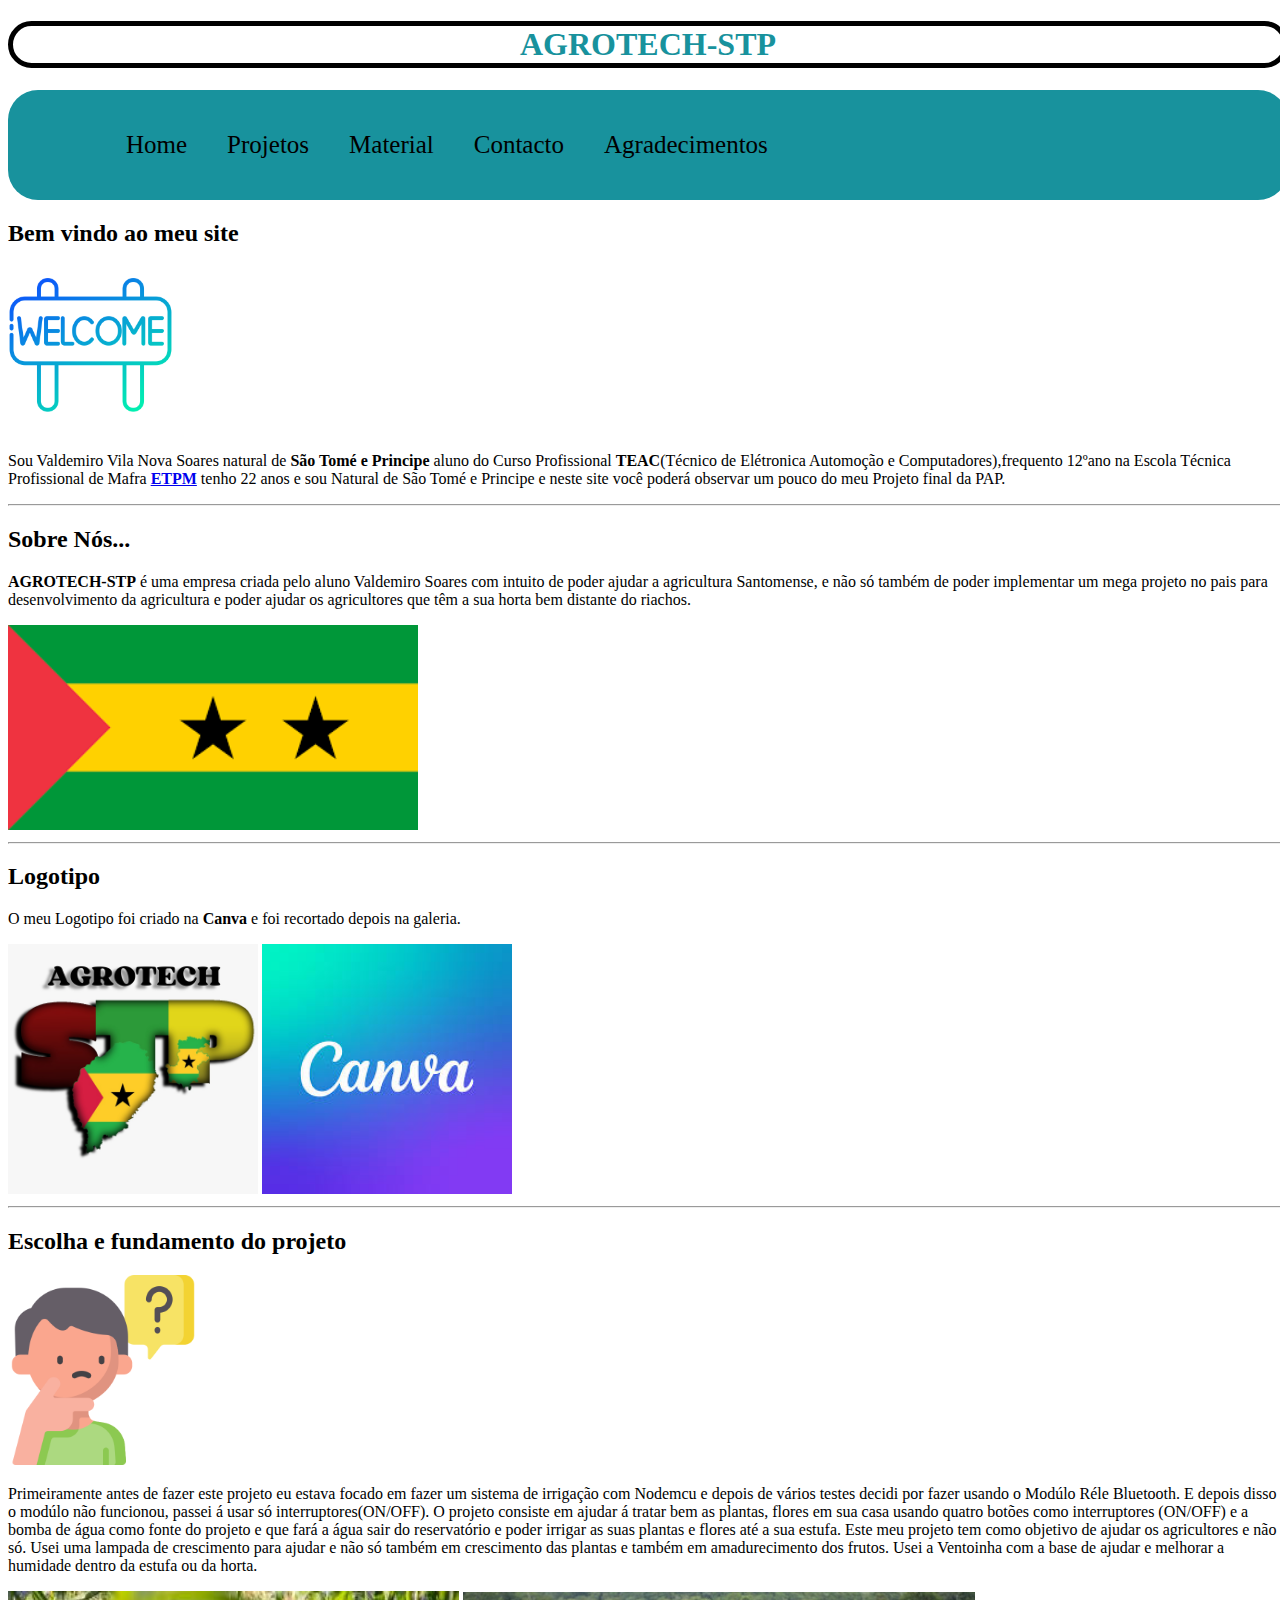
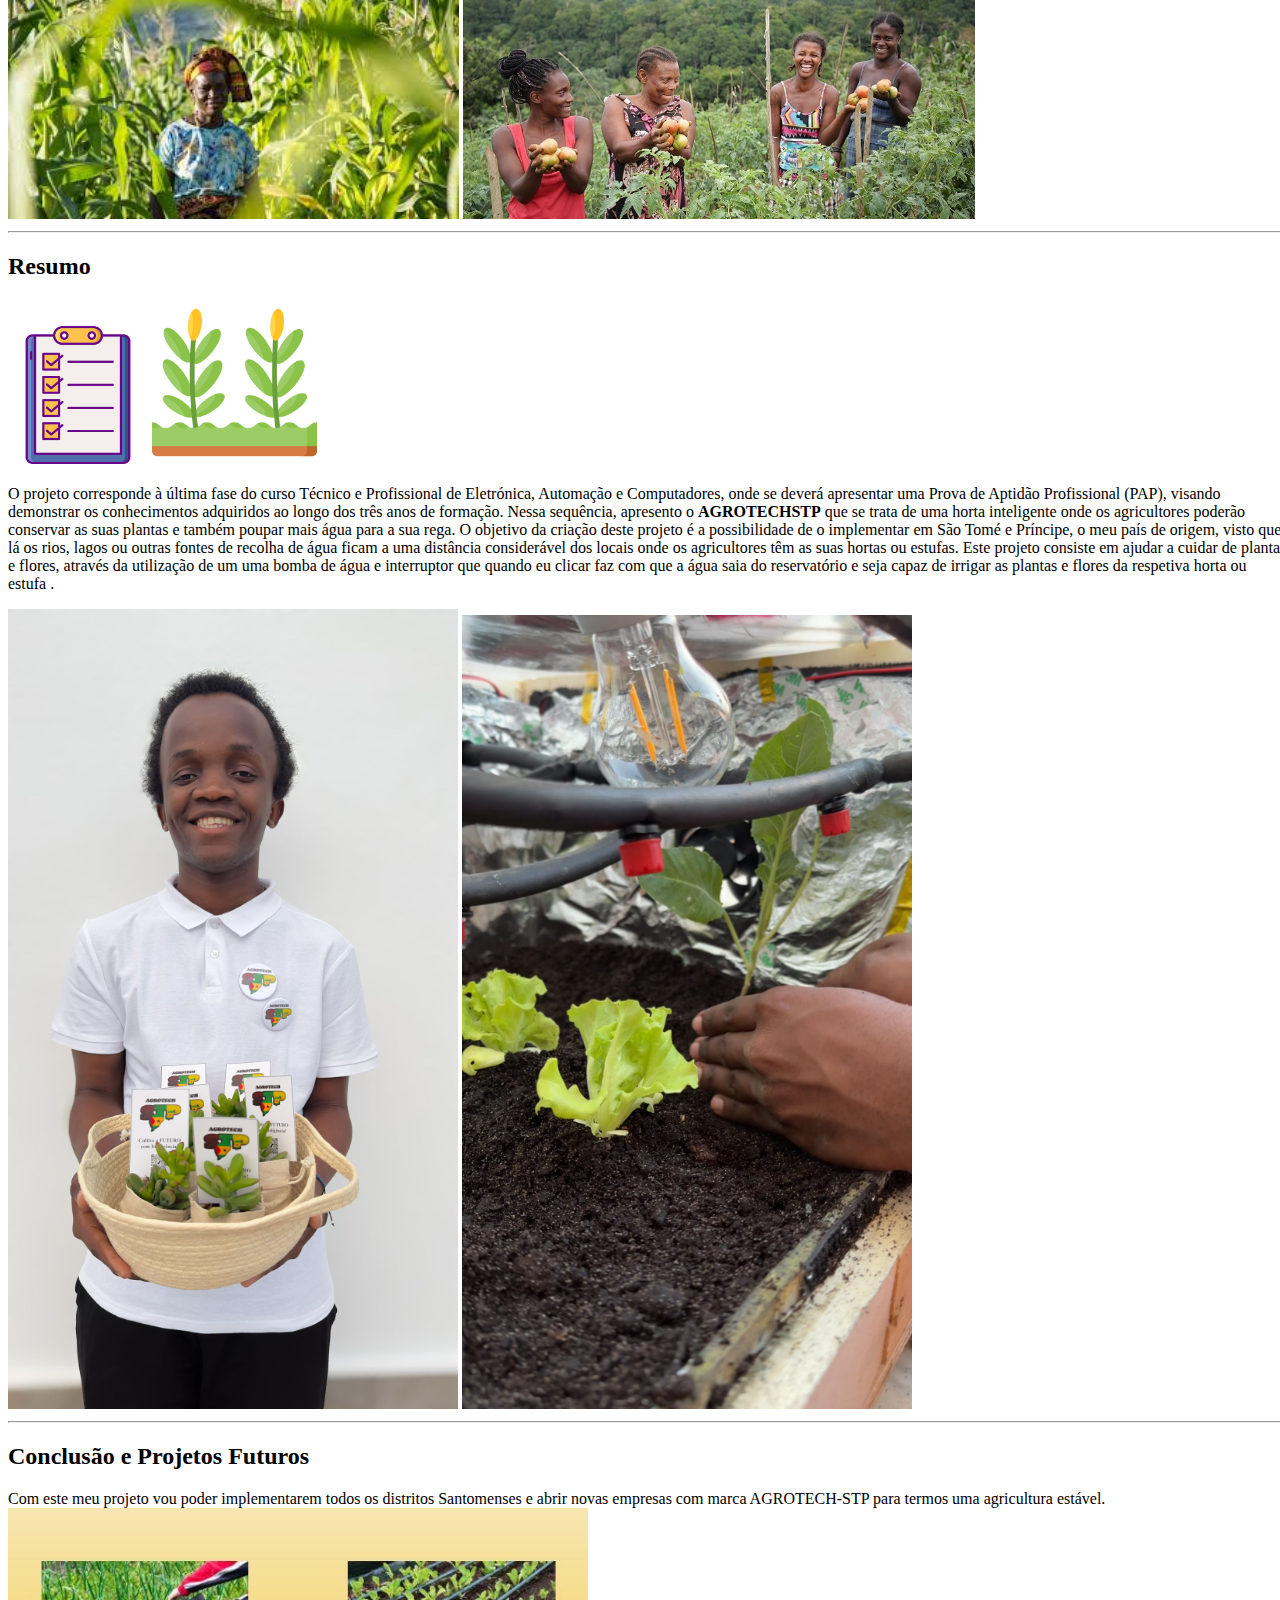
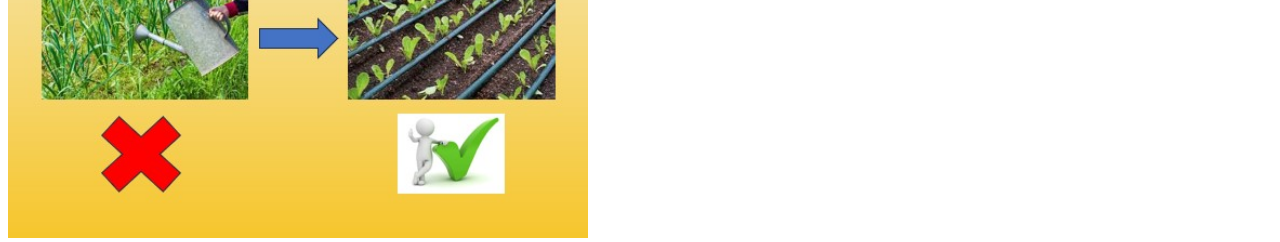
==== index.html @ e41cef5a "Update index.html" ====
<!DOCTYPE html>

<html lang="pt">

<head>
<meta charset="utf-8">
<link rel="stylesheet" href="style.css">
<title>AGROTECH-STP</title>
<meta name="description" "content="Olá este é o meu projeto cujo o tema é Irrigação Automática">
<link rel="icon" href="favicon.png">
<link rel ="stylesheet" href="style.css">
</head>



<header>
    <h1>AGROTECH-STP</h1>
   </header>  

<nav>
<ul>
<section><a href="index.html">Home</a></section>
<section><a href="projeto.html">Projetos</a></section>
<section><a href="material.html">Material</a></section>
<section><a href="contacto.html">Contacto</a></section>
<section><a href="agradecimentos.html">Agradecimentos</a></section>
</ul>
</nav>

<section>
<h2>Bem vindo ao meu site</h2>  
<img src="imagens/welcome.png" alt="welcome" width="165px">
<section>

<section>
<p>Sou Valdemiro Vila Nova Soares natural de <strong>São Tomé e Principe</strong> aluno do Curso Profissional <strong>TEAC</strong>(Técnico de Elétronica Automoção e Computadores),frequento 12ºano na Escola Técnica Profissional de Mafra <strong><a href="https://www.etpm.pt/" target="_blank">ETPM</a></strong> tenho 22 anos e sou Natural de São Tomé e Principe e neste site você poderá observar um pouco do meu Projeto final da PAP.
</section>
<hr>

<section>
    <h2>Sobre Nós...</h2>
 <p><strong>AGROTECH-STP</strong> é uma empresa criada pelo aluno Valdemiro Soares com intuito de poder ajudar a agricultura Santomense, e não só também de poder implementar um mega projeto no pais para desenvolvimento da agricultura e poder ajudar os agricultores que têm a sua horta bem distante do riachos.</p>
   
 <img src="imagens/bandeira.png" alt="stp" title="stp"width="410px">
 <hr>

<h2>Logotipo</h2>

<p>O meu Logotipo foi criado na <Strong>Canva</Strong> e foi recortado depois na galeria.</p>

<img src="imagens/logotipopap.jpeg" alt="logo"title="logo"width="250px">
<img src="imagens/canva.jpg" alt="canva" width="250px">
<hr>

 <H2>Escolha e fundamento do projeto</H2>

 <img src="imagens/question.png" alt="pensando"width="190px">
 
 <p>Primeiramente antes de fazer este projeto eu estava focado em fazer um sistema de irrigação com Nodemcu e depois de vários testes decidi por fazer usando o Modúlo Réle Bluetooth.
   E depois disso o modúlo não funcionou, passei á usar só interruptores(ON/OFF).
   O projeto consiste em ajudar á tratar bem as plantas, flores em sua casa usando quatro botões como interruptores (ON/OFF) e a bomba de água como fonte do projeto e que fará a
   água sair do reservatório e poder irrigar as suas plantas e flores até a sua estufa.
   Este meu projeto tem como objetivo de ajudar os agricultores e não só.
   Usei uma lampada de crescimento para ajudar e não só também em crescimento das plantas e também em
   amadurecimento dos frutos.
   Usei a Ventoinha com a base de ajudar e melhorar a humidade dentro da estufa ou da
   horta.</p>
 
 </section>

 <section>
    <img src="imagens/mulher.jpeg" alt="Irrigação" title="senhora"width="451px">
    <img src="imagens/mulheres.jfif" alt="Irrigação"title="senhoras"width="512px">
 </section>
 <hr>

 <h2>Resumo</h2>

 <section>
 <img src="imagens/resumo.png" alt="resumo" width="140px">
 <img src="imagens/vegetation.png" alt="vegetation" width="165px">
 </section>

 <p>O projeto corresponde à última fase do curso Técnico e Profissional de Eletrónica,
   Automação e Computadores, onde se deverá apresentar uma Prova de Aptidão
   Profissional (PAP), visando demonstrar os conhecimentos adquiridos ao longo dos três
   anos de formação. Nessa sequência, apresento o <strong>AGROTECHSTP</strong> que se trata de uma
   horta inteligente onde os agricultores poderão conservar as suas plantas e também
   poupar mais água para a sua rega.
   O objetivo da criação deste projeto é a possibilidade de o implementar em São Tomé e
   Príncipe, o meu país de origem, visto que lá os rios, lagos ou outras fontes de recolha de
   água ficam a uma distância considerável dos locais onde os agricultores têm as suas
   hortas ou estufas.
   Este projeto consiste em ajudar a cuidar de plantas e flores, através da utilização de um
   uma bomba de água e interruptor que quando eu clicar faz com que a água saia do reservatório e
   seja capaz de irrigar as plantas e flores da respetiva horta ou estufa .</p>

   <section>
      <img src="imagens/teac.jpeg" alt="resumo" width="450px">
      <img src="imagens/teac1.jpeg" alt="vegetation" width="450px">
   </section>

<hr>

<h2>Conclusão e Projetos Futuros</h2>
Com este meu projeto vou poder implementarem todos os distritos Santomenses e abrir novas empresas com marca AGROTECH-STP para termos uma agricultura estável.

<section>
   <img src="imagens/pap.jpg" alt="resumo" width="580px">
   

</html>
---- style.css ----
body {
	background:;
	background-position: center;
	height: 100vh;
	width: 100%;
	}

h1{
    color: #18929D;
    border-radius: 30px;
    border: 5px solid black;
    text-align: center;
}

h2{
    text-align: ;
}

footer{
background-color:hwb(0 10% 89%);
color:#FFFFFF;
font-family:Verdana;
font-size:25px;
text-align:center;
padding:10px;
margin-top:10px;
}

img, video
{
	max-width:100%;
}


nav{
    background-color: #18929D;
    padding: 25px 60px;
    display: flex;
    justify-content: space-between;
    align-items: center;
    text-align: center;
    border-radius: 30px;
}

nav a{
	color: black;
	padding: 8px 8px 8px 8px;
	font-size: 20pt;
	text-decoration: none;
	font-size:25px;
}



nav a:hover{
	color: white;

}
	


nav section
{
display:inline;
padding:10px;
margin:0px;
}

nav li{
  display: inline;
  padding: 10px;
  margin: 0px;
  text-align: center;
}

@media all and (max-width:768px){
section, aside {
	width: 100%;
	padding:0;
body
{
width: 960px;
margin: auto;
 }
}

@media all and(max-width:480px)
{

.center{
    text-align: center;
}
---- style.css ----
body {
	background:;
	background-position: center;
	height: 100vh;
	width: 100%;
	}

h1{
    color: #18929D;
    border-radius: 30px;
    border: 5px solid black;
    text-align: center;
}

h2{
    text-align: ;
}

footer{
background-color:hwb(0 10% 89%);
color:#FFFFFF;
font-family:Verdana;
font-size:25px;
text-align:center;
padding:10px;
margin-top:10px;
}

img, video
{
	max-width:100%;
}


nav{
    background-color: #18929D;
    padding: 25px 60px;
    display: flex;
    justify-content: space-between;
    align-items: center;
    text-align: center;
    border-radius: 30px;
}

nav a{
	color: black;
	padding: 8px 8px 8px 8px;
	font-size: 20pt;
	text-decoration: none;
	font-size:25px;
}



nav a:hover{
	color: white;

}
	


nav section
{
display:inline;
padding:10px;
margin:0px;
}

nav li{
  display: inline;
  padding: 10px;
  margin: 0px;
  text-align: center;
}

@media all and (max-width:768px){
section, aside {
	width: 100%;
	padding:0;
body
{
width: 960px;
margin: auto;
 }
}

@media all and(max-width:480px)
{

.center{
    text-align: center;
}
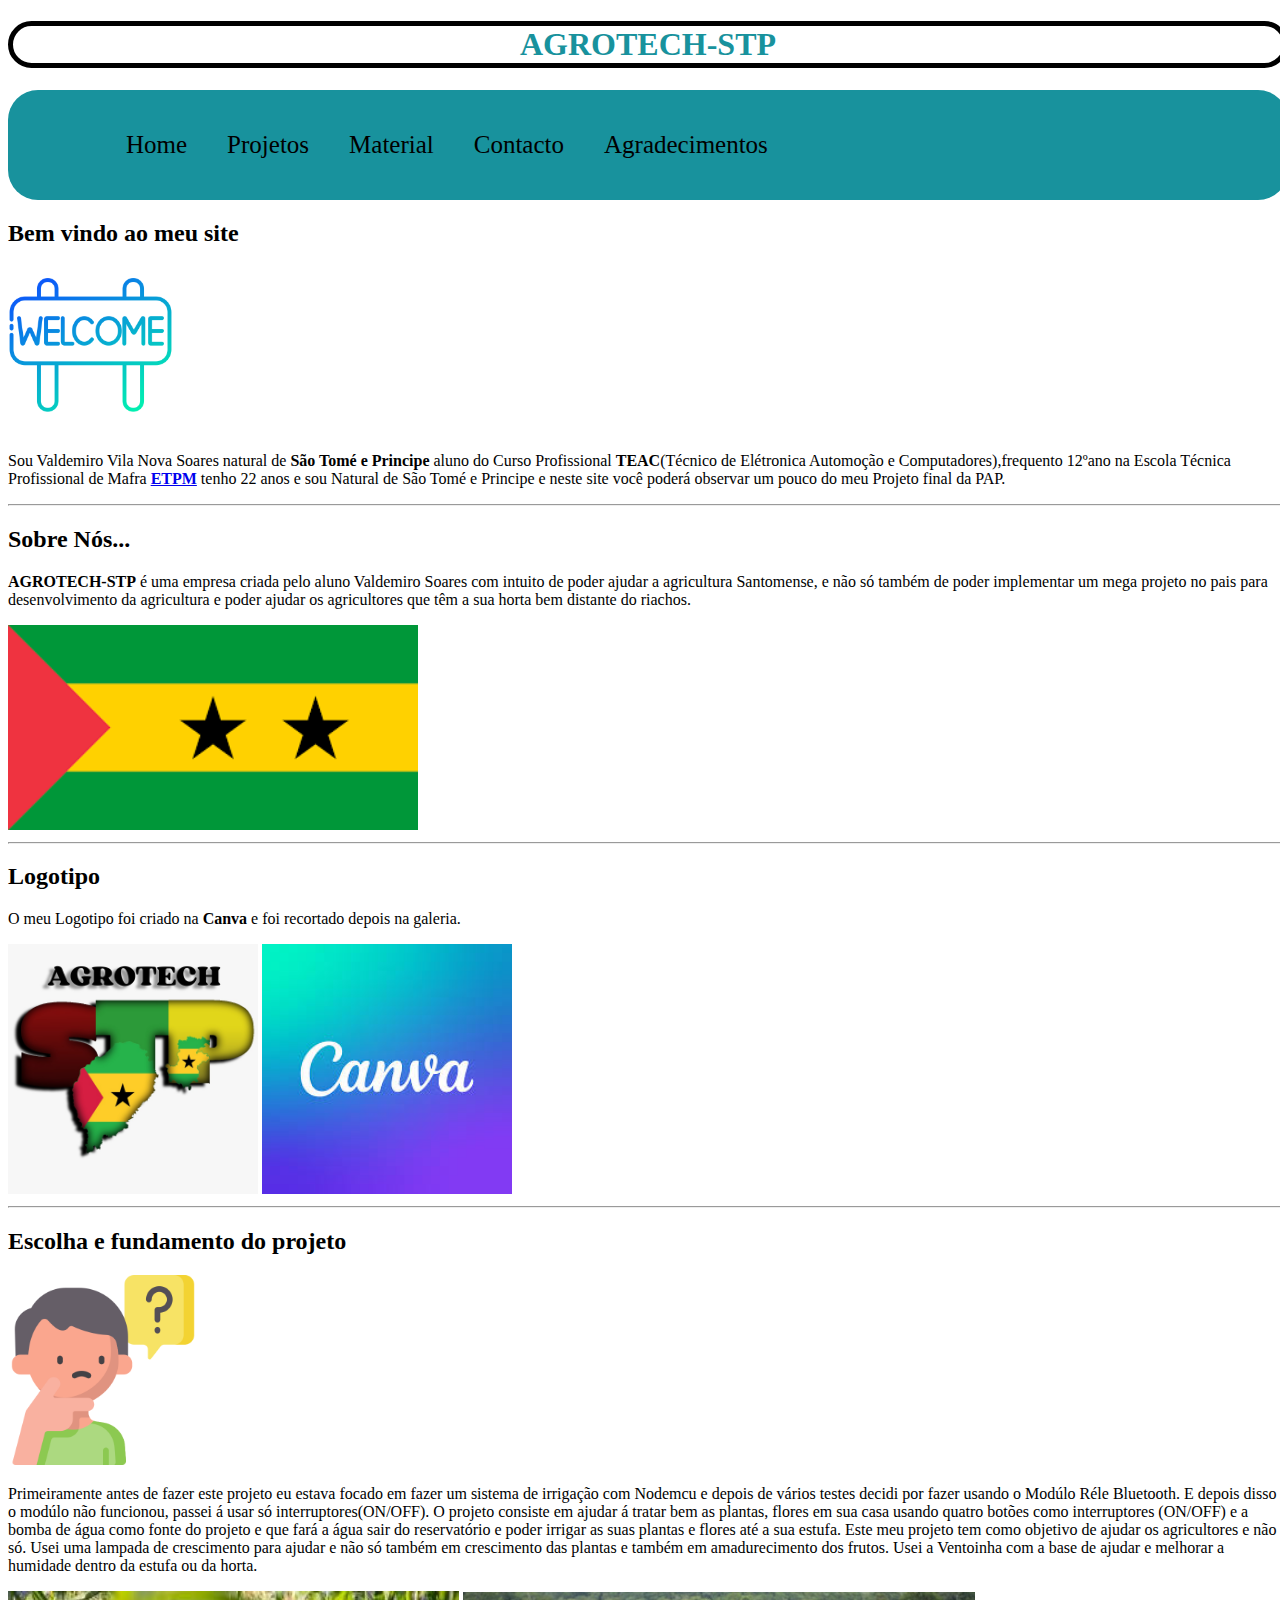
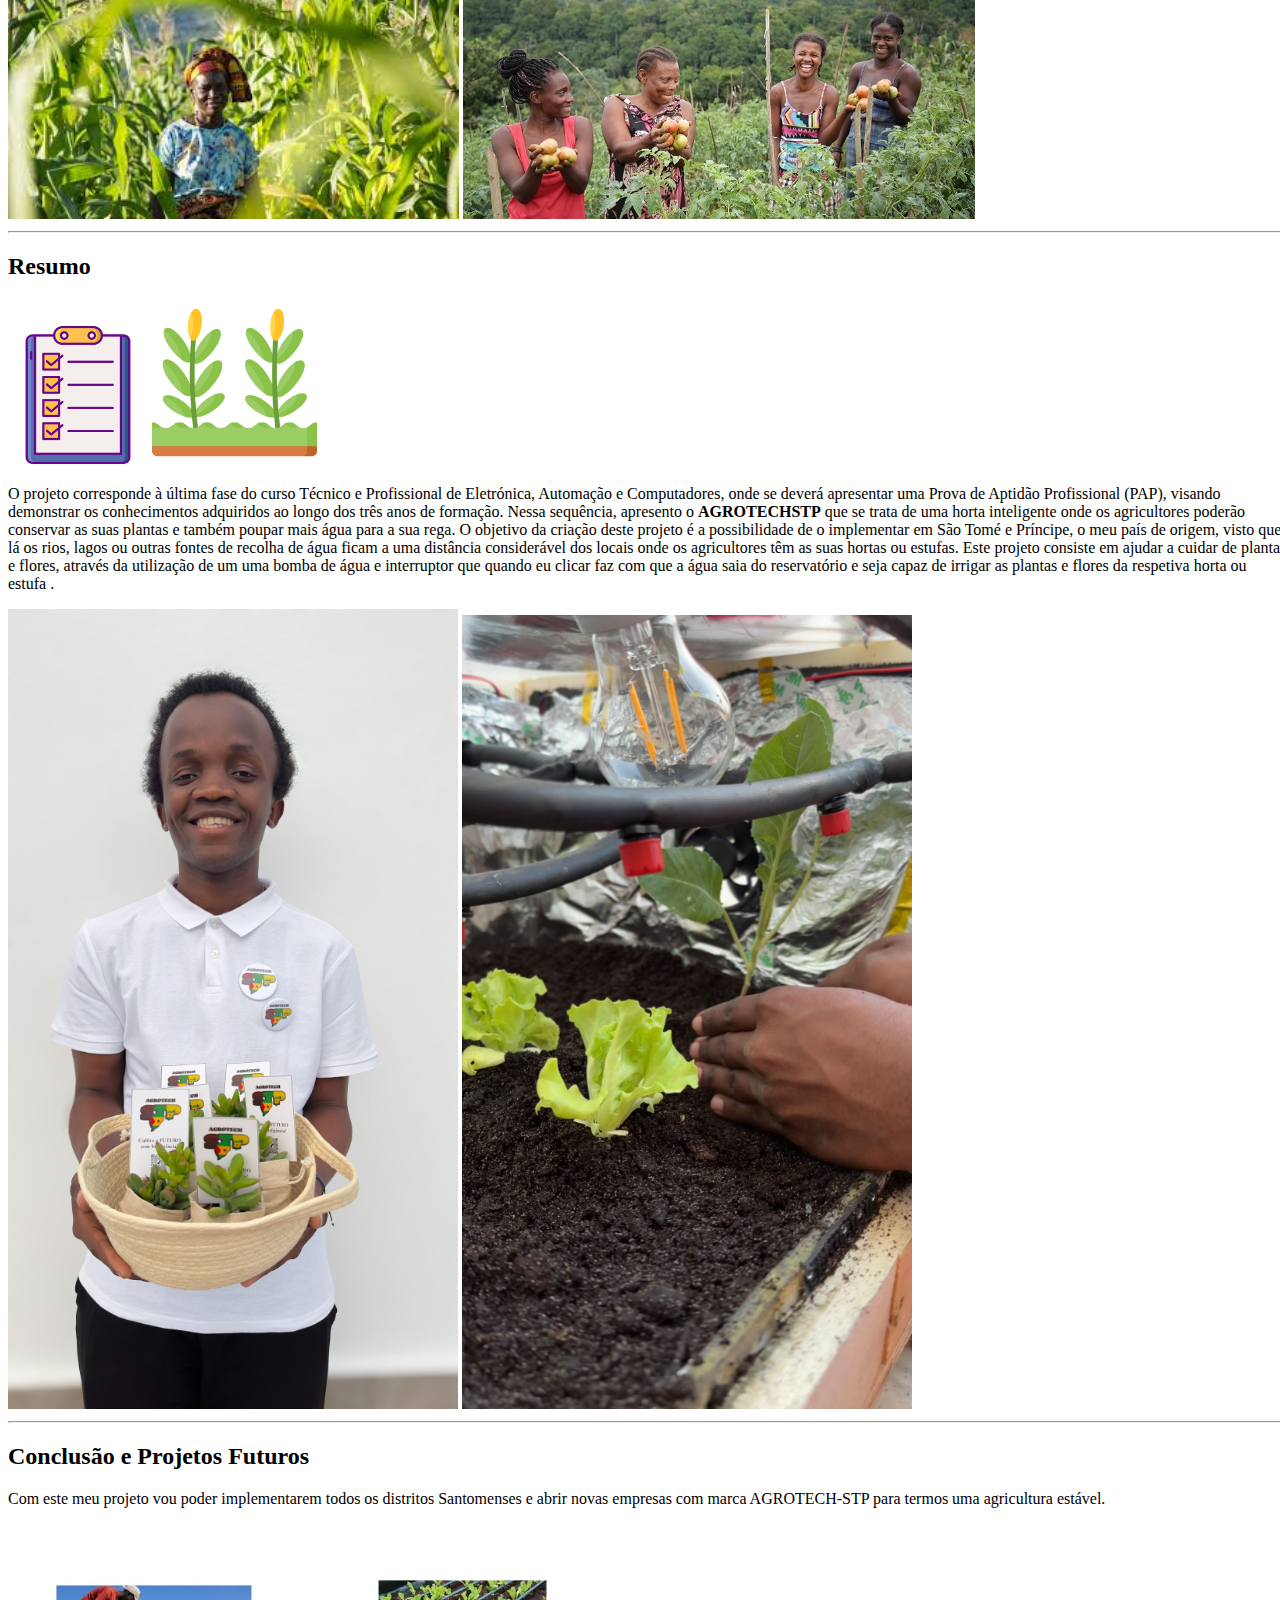
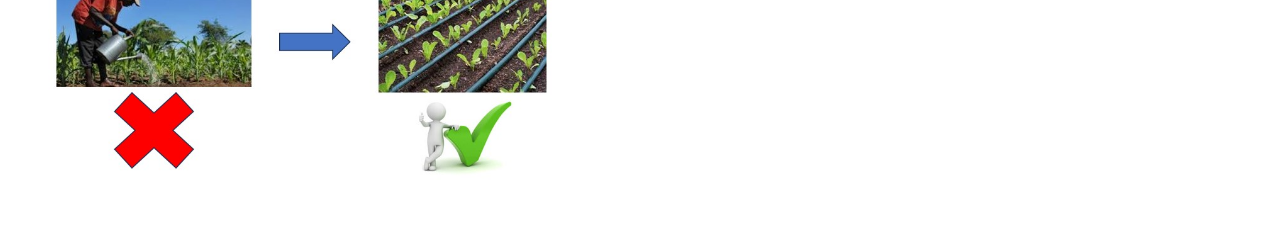
==== commit 06aad695: "Update index.html" ====
--- a/index.html
+++ b/index.html
@@ -106,7 +106,7 @@
 Com este meu projeto vou poder implementarem todos os distritos Santomenses e abrir novas empresas com marca AGROTECH-STP para termos uma agricultura estável.
 
 <section>
-   <img src="imagens/pap.jpg" alt="resumo" width="580px">
+   <img src="imagens/pap1.jpg" alt="resumo" width="580px">
    
 
 </html>
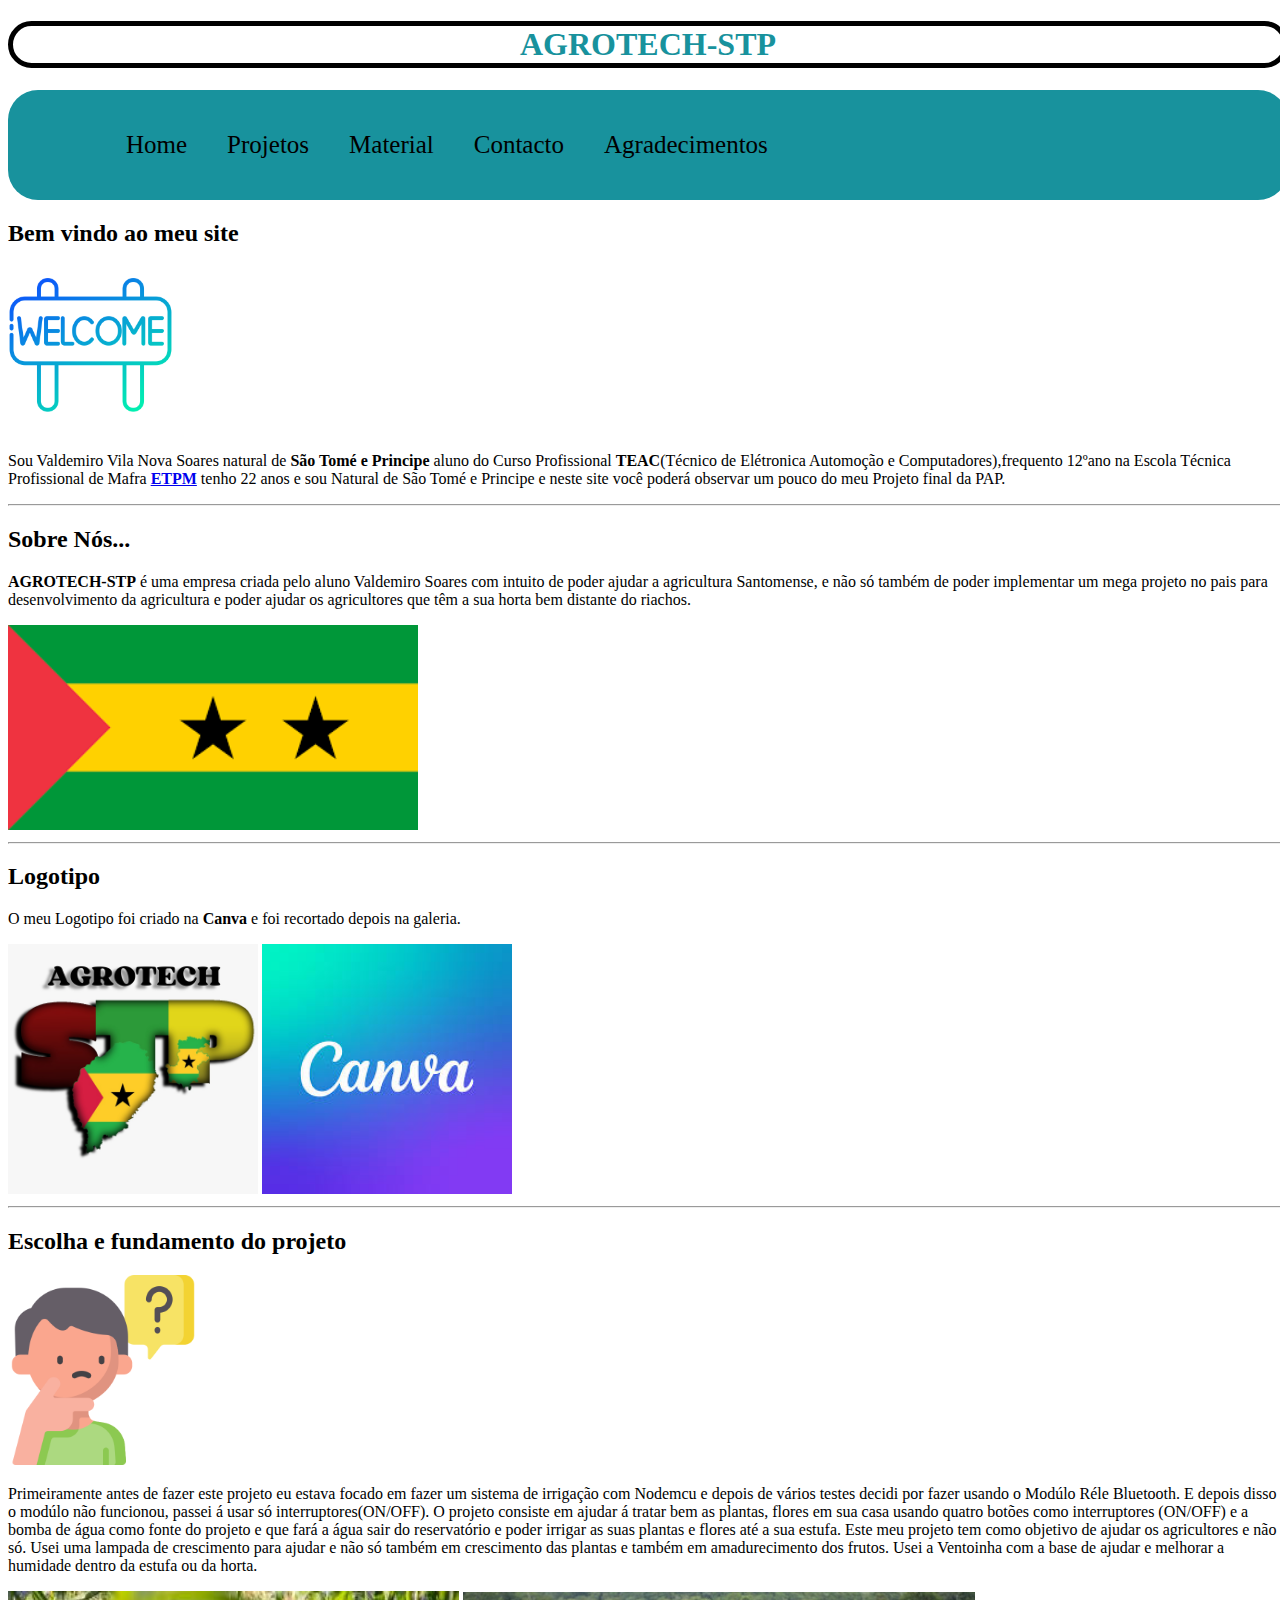
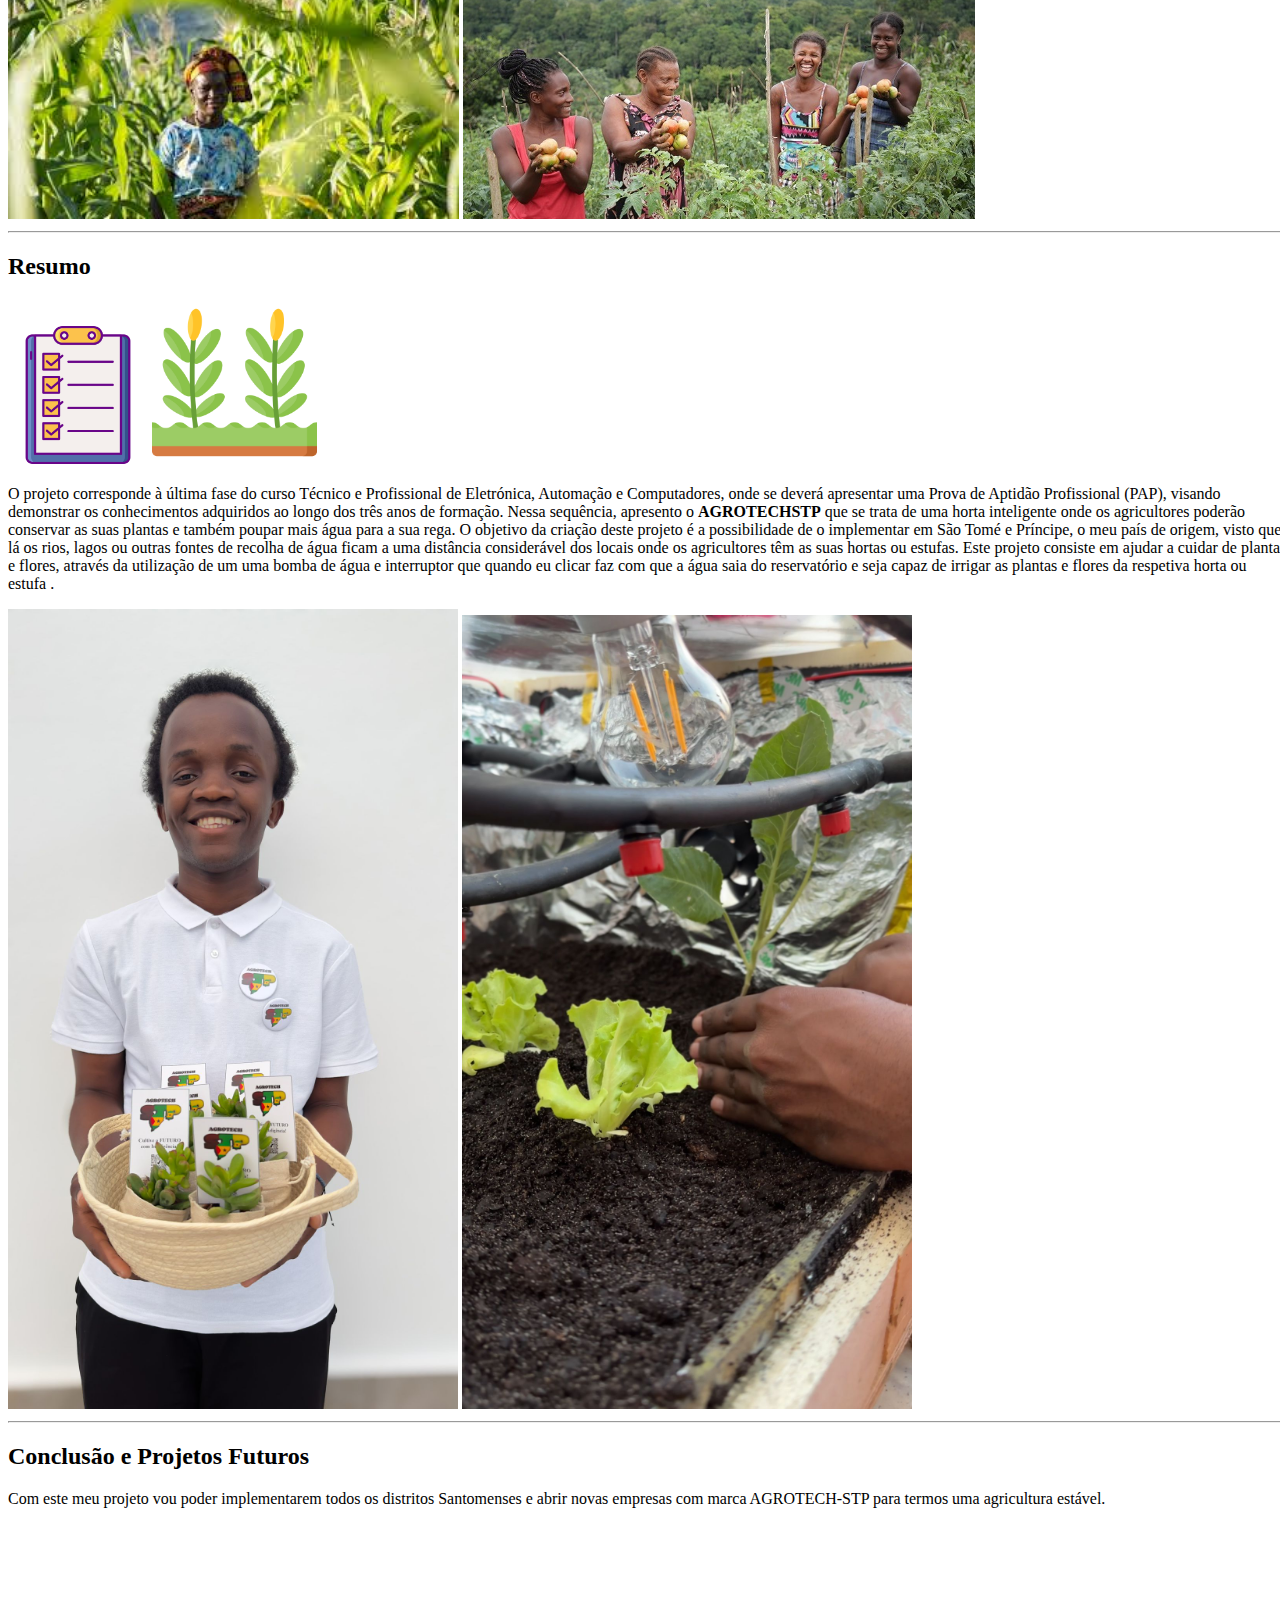
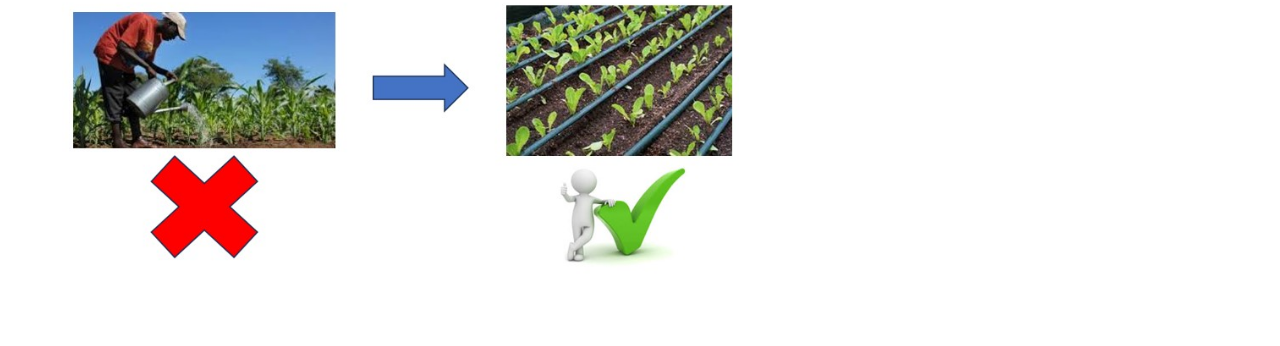
==== commit 11b6341e: "Update index.html" ====
--- a/index.html
+++ b/index.html
@@ -106,7 +106,7 @@
 Com este meu projeto vou poder implementarem todos os distritos Santomenses e abrir novas empresas com marca AGROTECH-STP para termos uma agricultura estável.
 
 <section>
-   <img src="imagens/pap1.jpg" alt="resumo" width="580px">
+   <img src="imagens/pap1.jpg" alt="resumo" width="780px">
    
 
 </html>
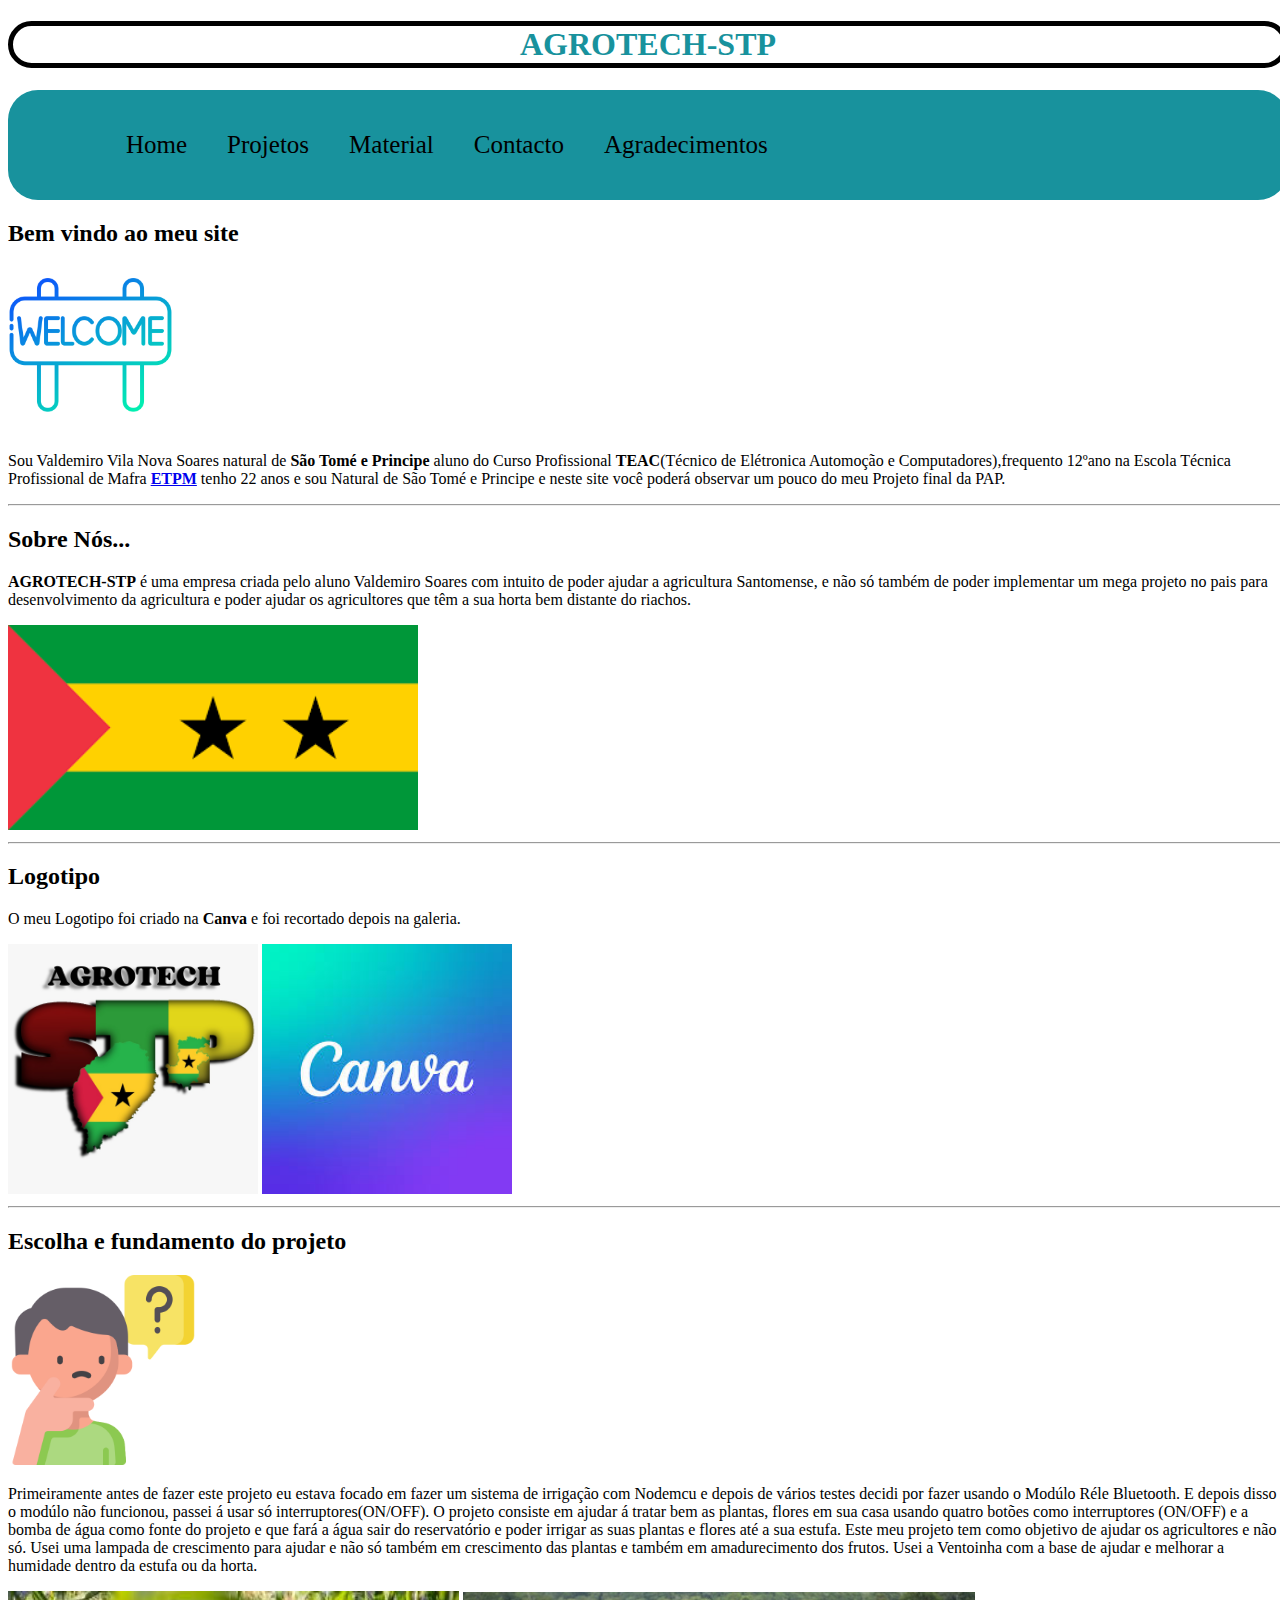
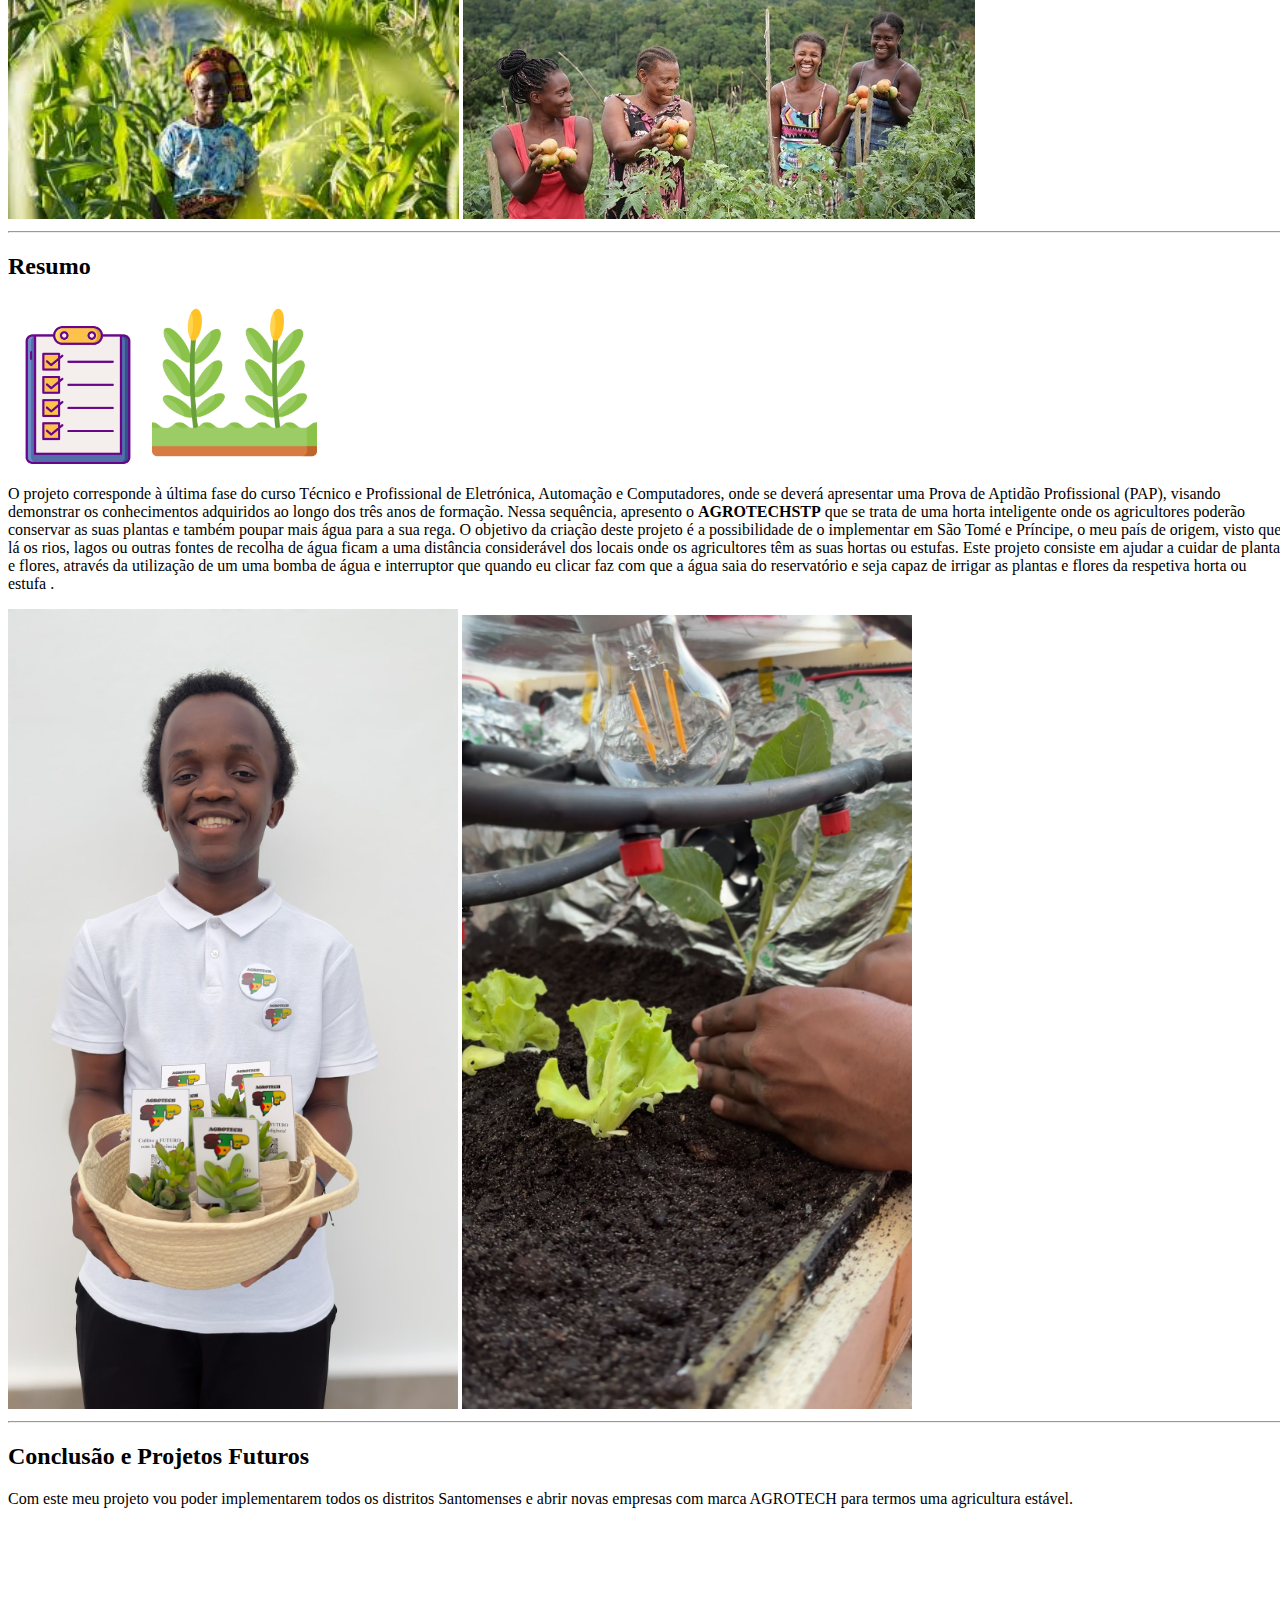
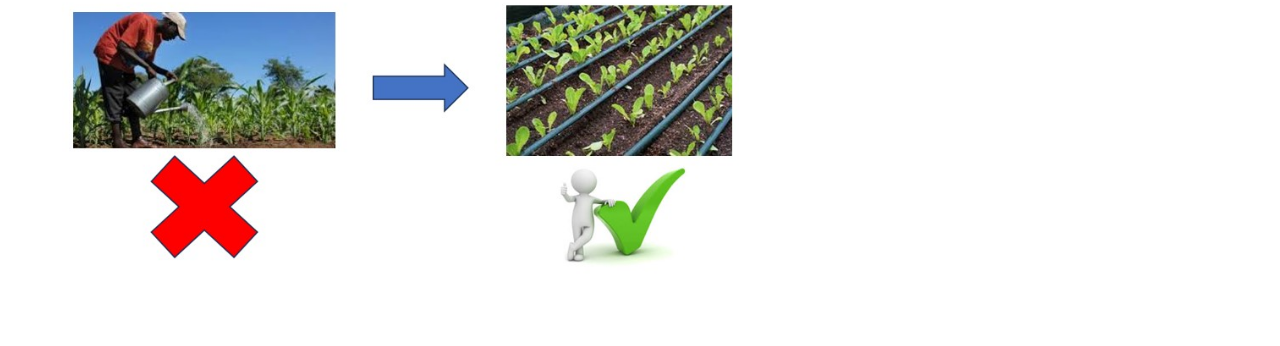
==== commit fc3827a6: "Update index.html" ====
--- a/index.html
+++ b/index.html
@@ -103,7 +103,7 @@
 <hr>
 
 <h2>Conclusão e Projetos Futuros</h2>
-Com este meu projeto vou poder implementarem todos os distritos Santomenses e abrir novas empresas com marca AGROTECH-STP para termos uma agricultura estável.
+Com este meu projeto vou poder implementarem todos os distritos Santomenses e abrir novas empresas com marca AGROTECH para termos uma agricultura estável.
 
 <section>
    <img src="imagens/pap1.jpg" alt="resumo" width="780px">
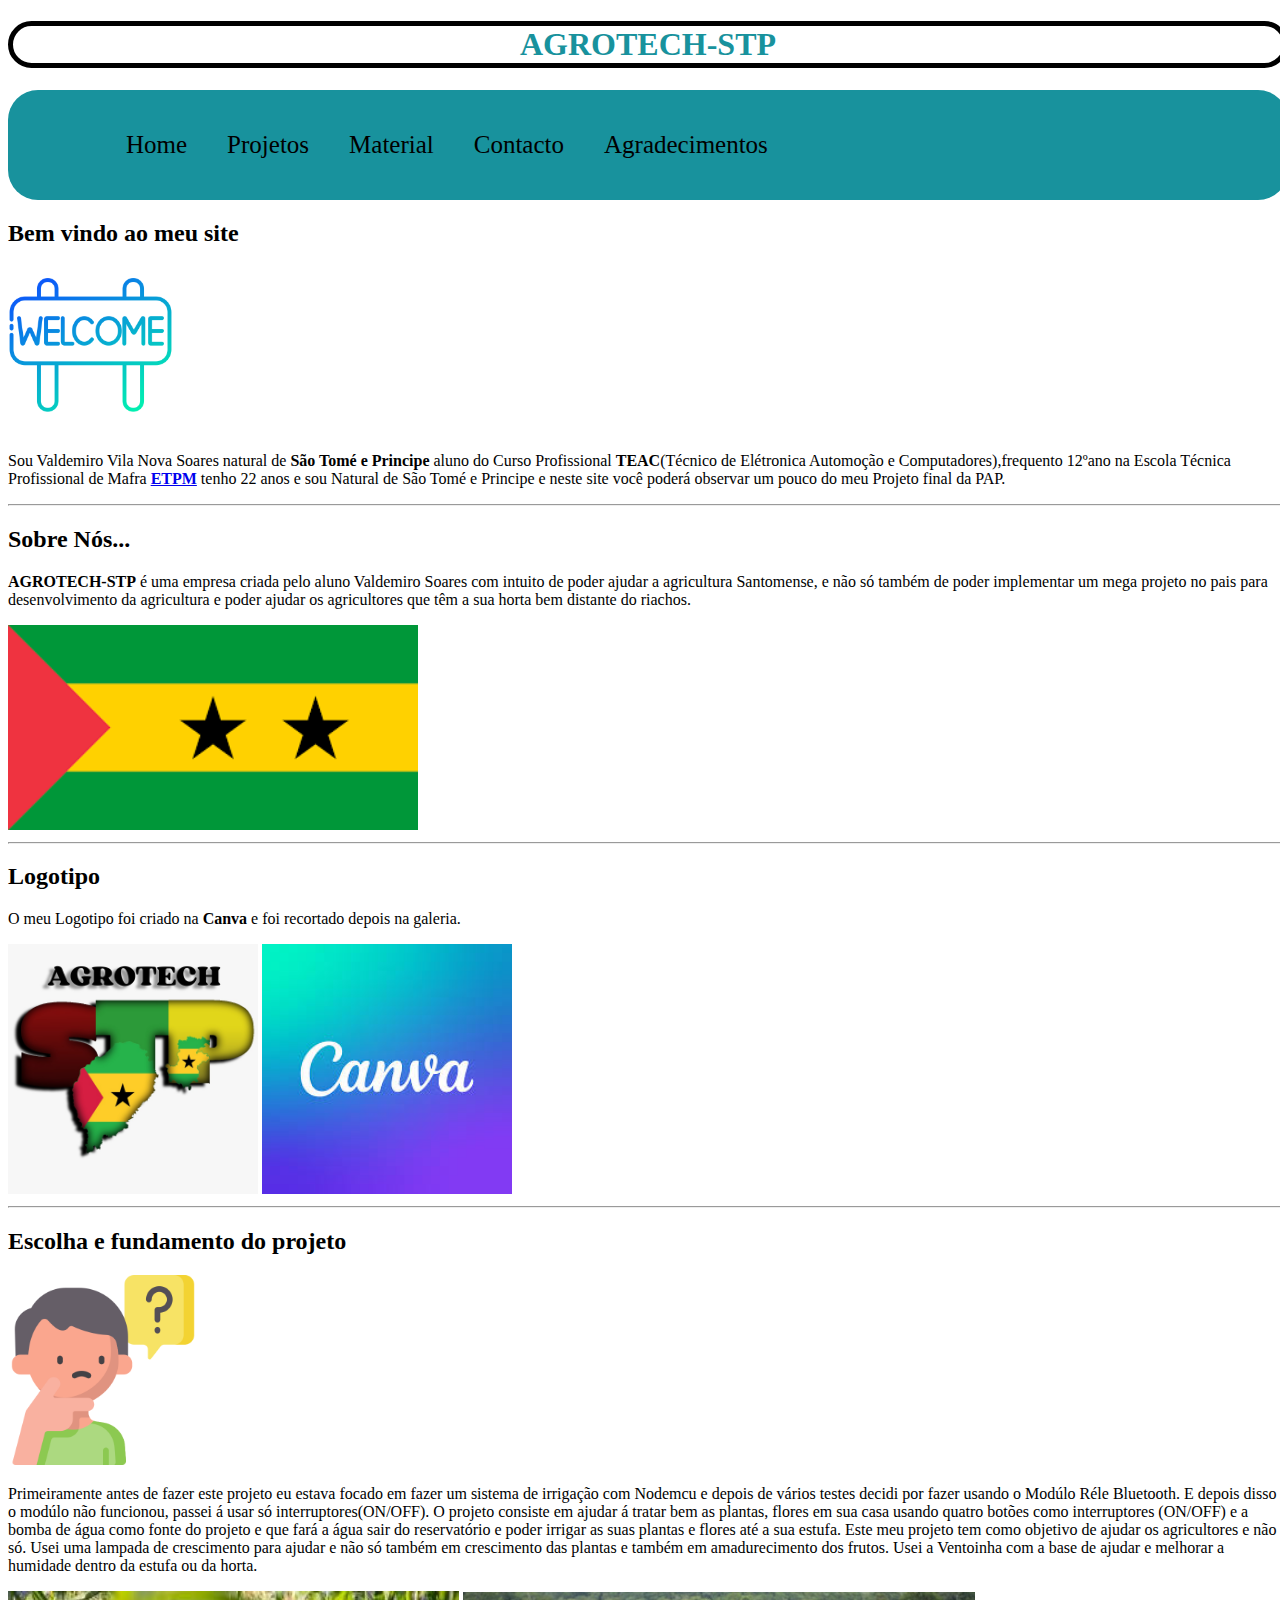
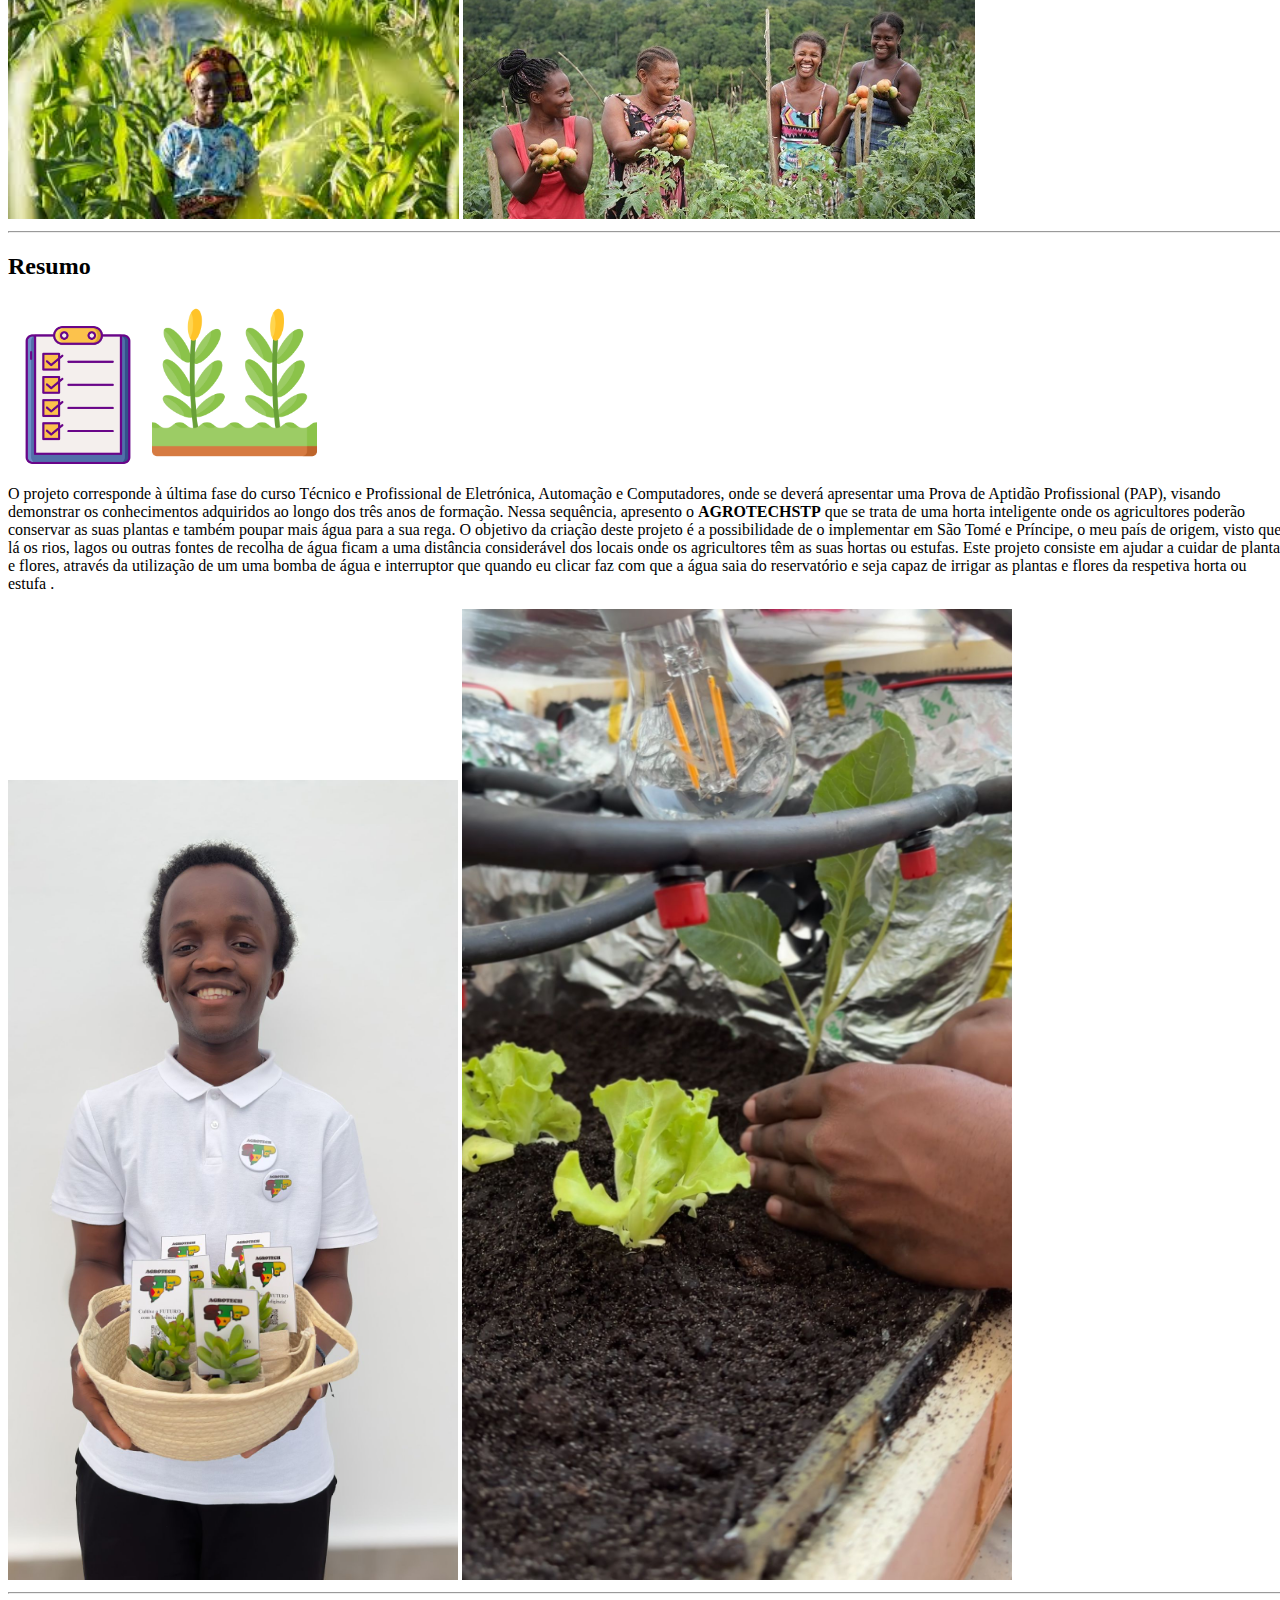
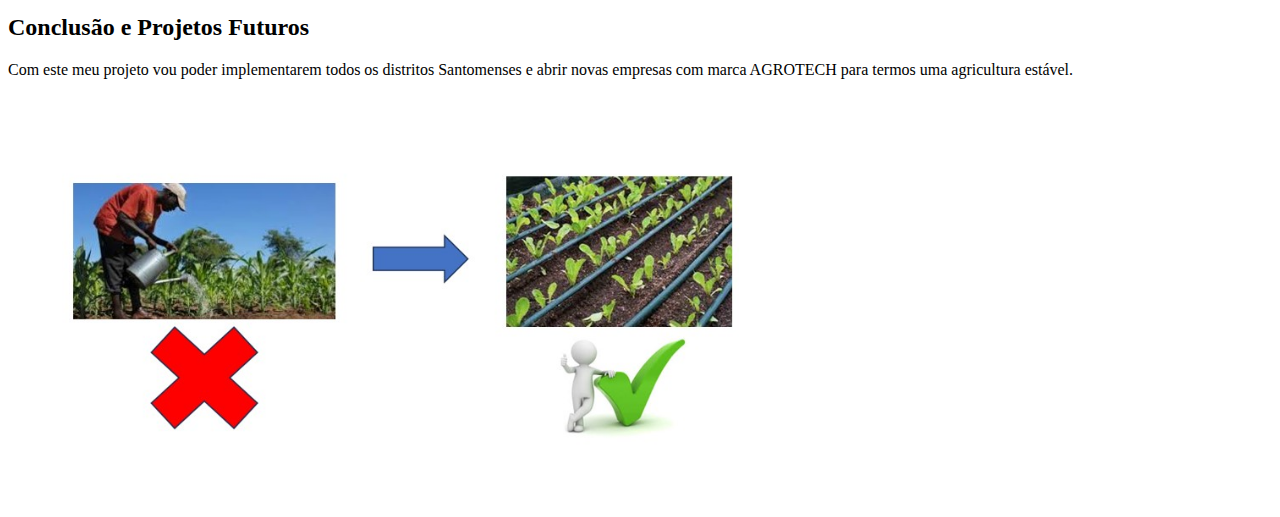
==== commit 44850bcb: "Update index.html" ====
--- a/index.html
+++ b/index.html
@@ -97,7 +97,7 @@
 
    <section>
       <img src="imagens/teac.jpeg" alt="resumo" width="450px">
-      <img src="imagens/teac1.jpeg" alt="vegetation" width="450px">
+      <img src="imagens/teac1.jpeg" alt="vegetation" width="550px">
    </section>
 
 <hr>
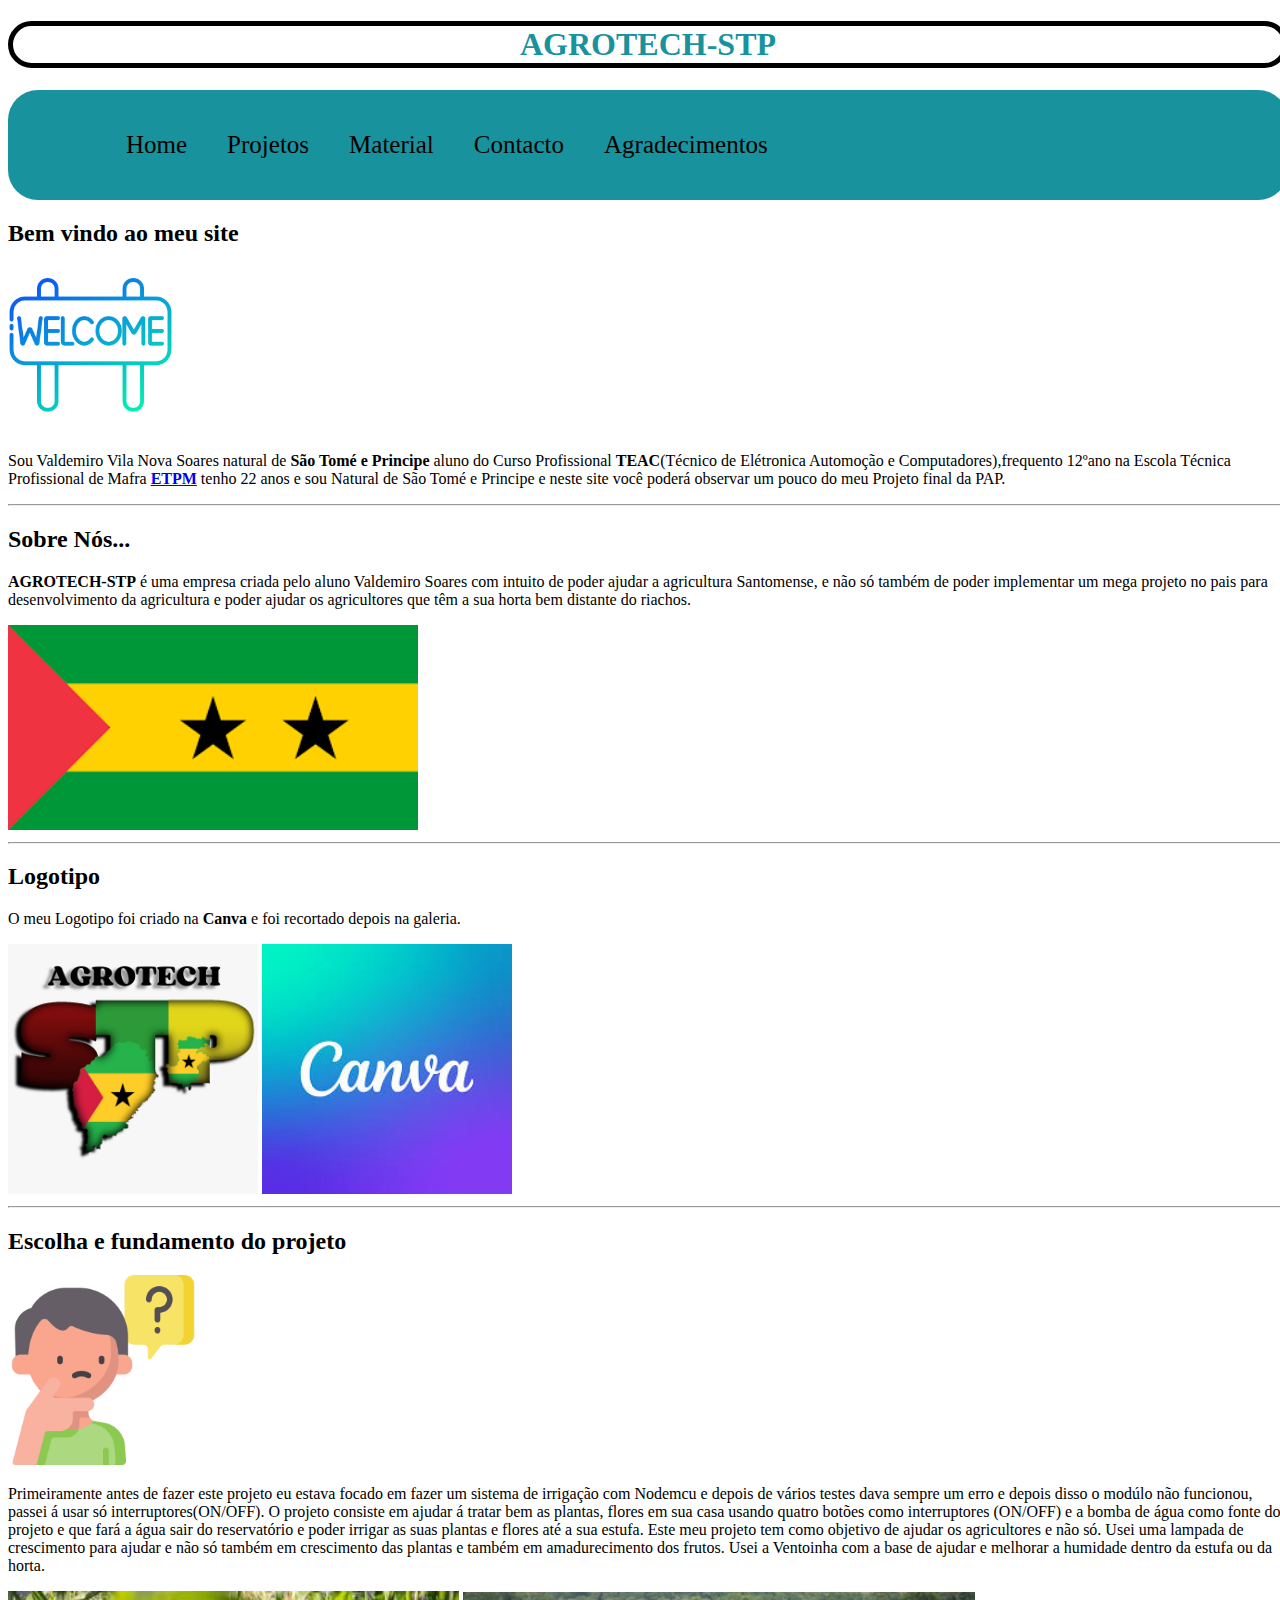
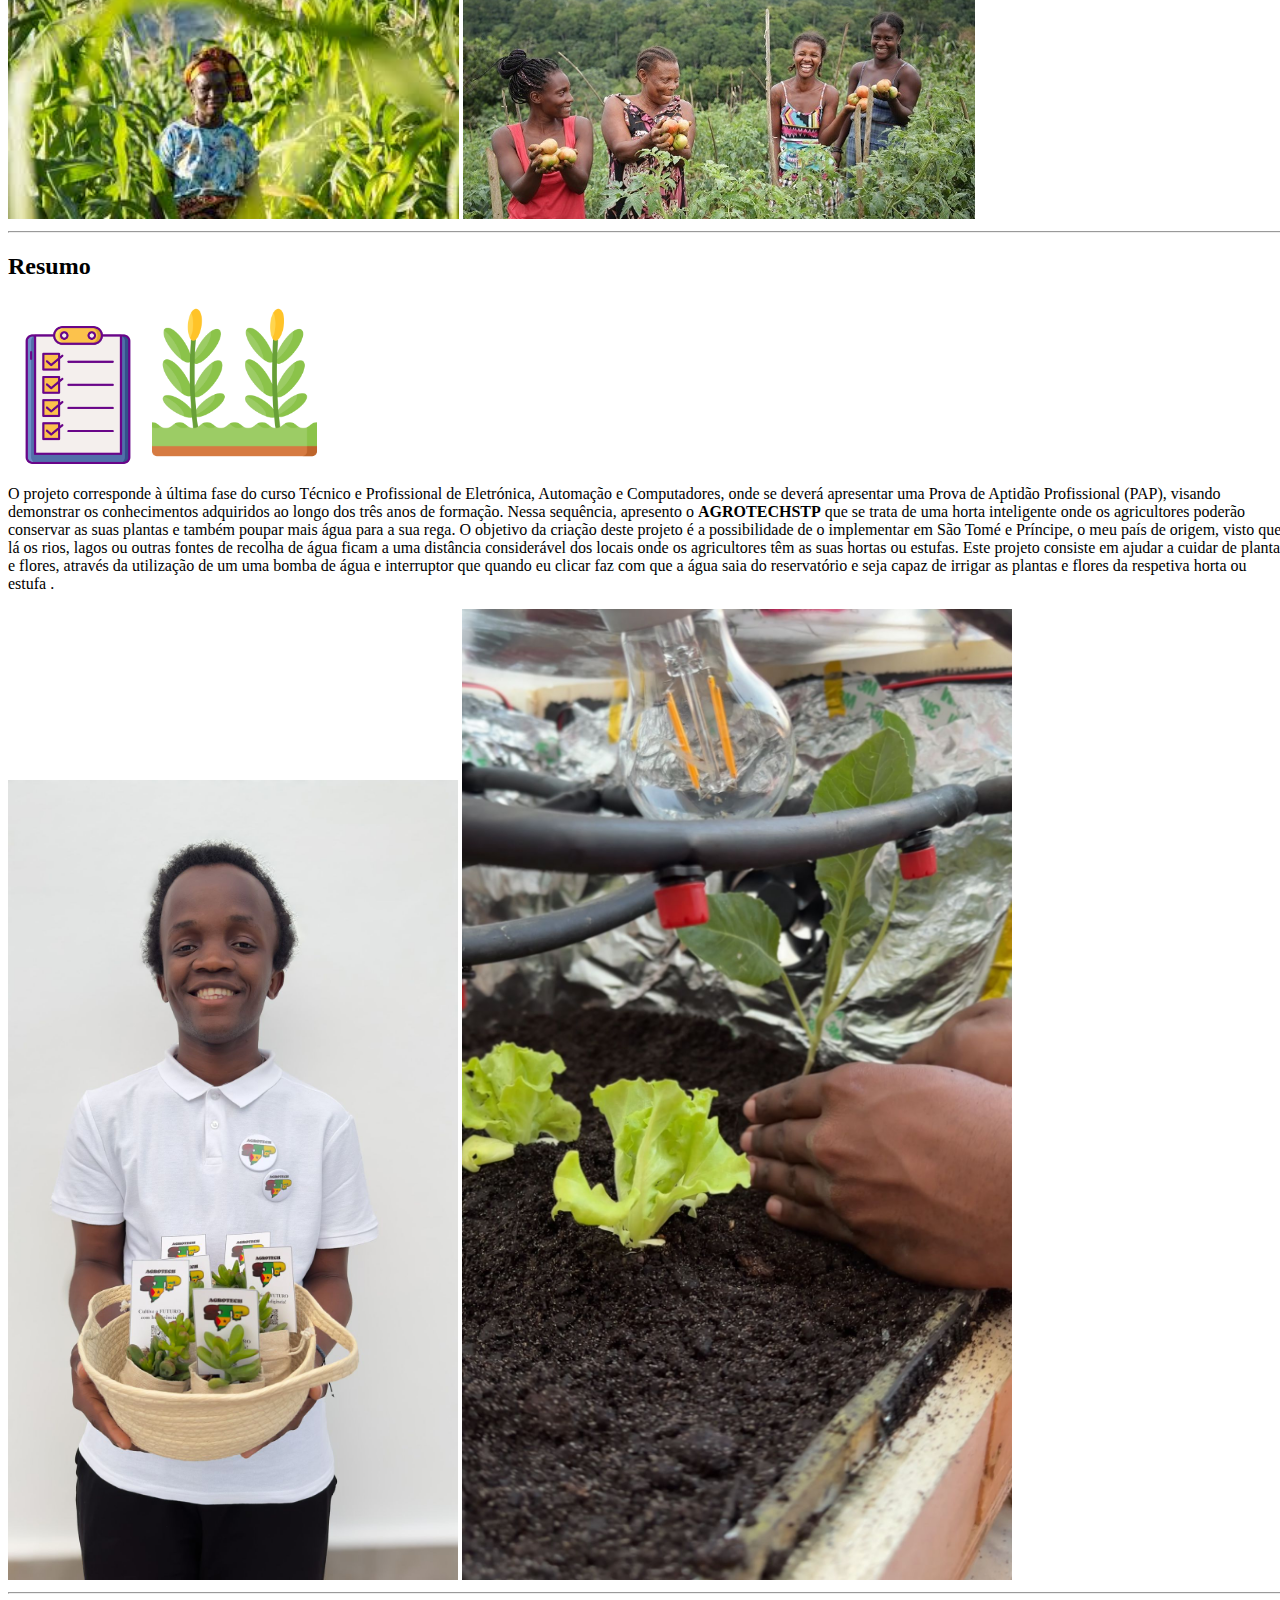
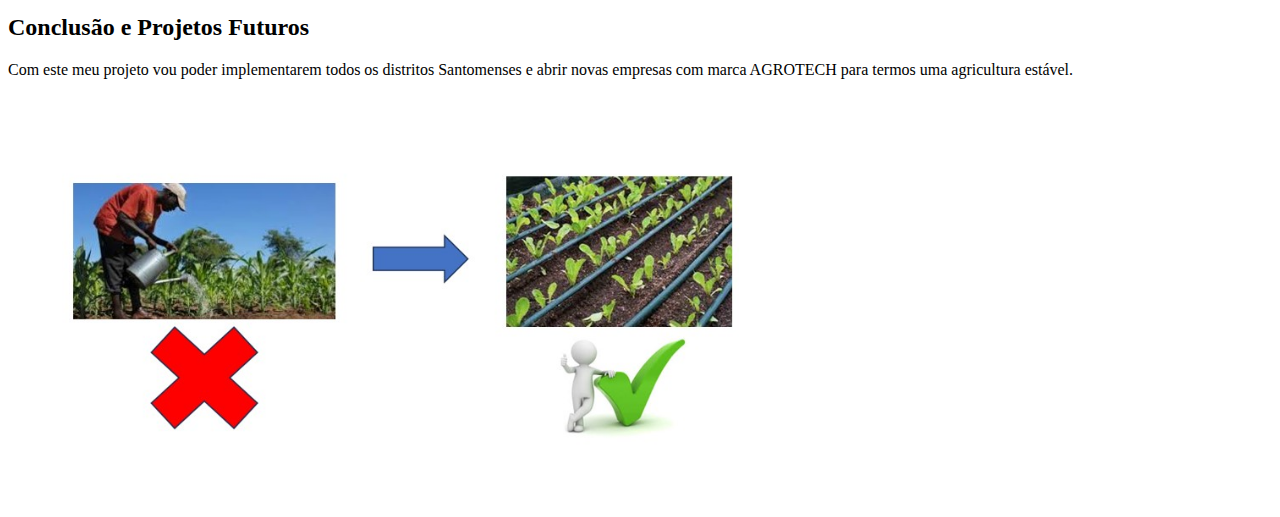
==== commit 4fe6bab6: "Update index.html" ====
--- a/index.html
+++ b/index.html
@@ -56,8 +56,7 @@
 
  <img src="imagens/question.png" alt="pensando"width="190px">
  
- <p>Primeiramente antes de fazer este projeto eu estava focado em fazer um sistema de irrigação com Nodemcu e depois de vários testes decidi por fazer usando o Modúlo Réle Bluetooth.
-   E depois disso o modúlo não funcionou, passei á usar só interruptores(ON/OFF).
+ <p>Primeiramente antes de fazer este projeto eu estava focado em fazer um sistema de irrigação com Nodemcu e depois de vários testes dava sempre um erro e depois disso o modúlo não funcionou, passei á usar só interruptores(ON/OFF).
    O projeto consiste em ajudar á tratar bem as plantas, flores em sua casa usando quatro botões como interruptores (ON/OFF) e a bomba de água como fonte do projeto e que fará a
    água sair do reservatório e poder irrigar as suas plantas e flores até a sua estufa.
    Este meu projeto tem como objetivo de ajudar os agricultores e não só.
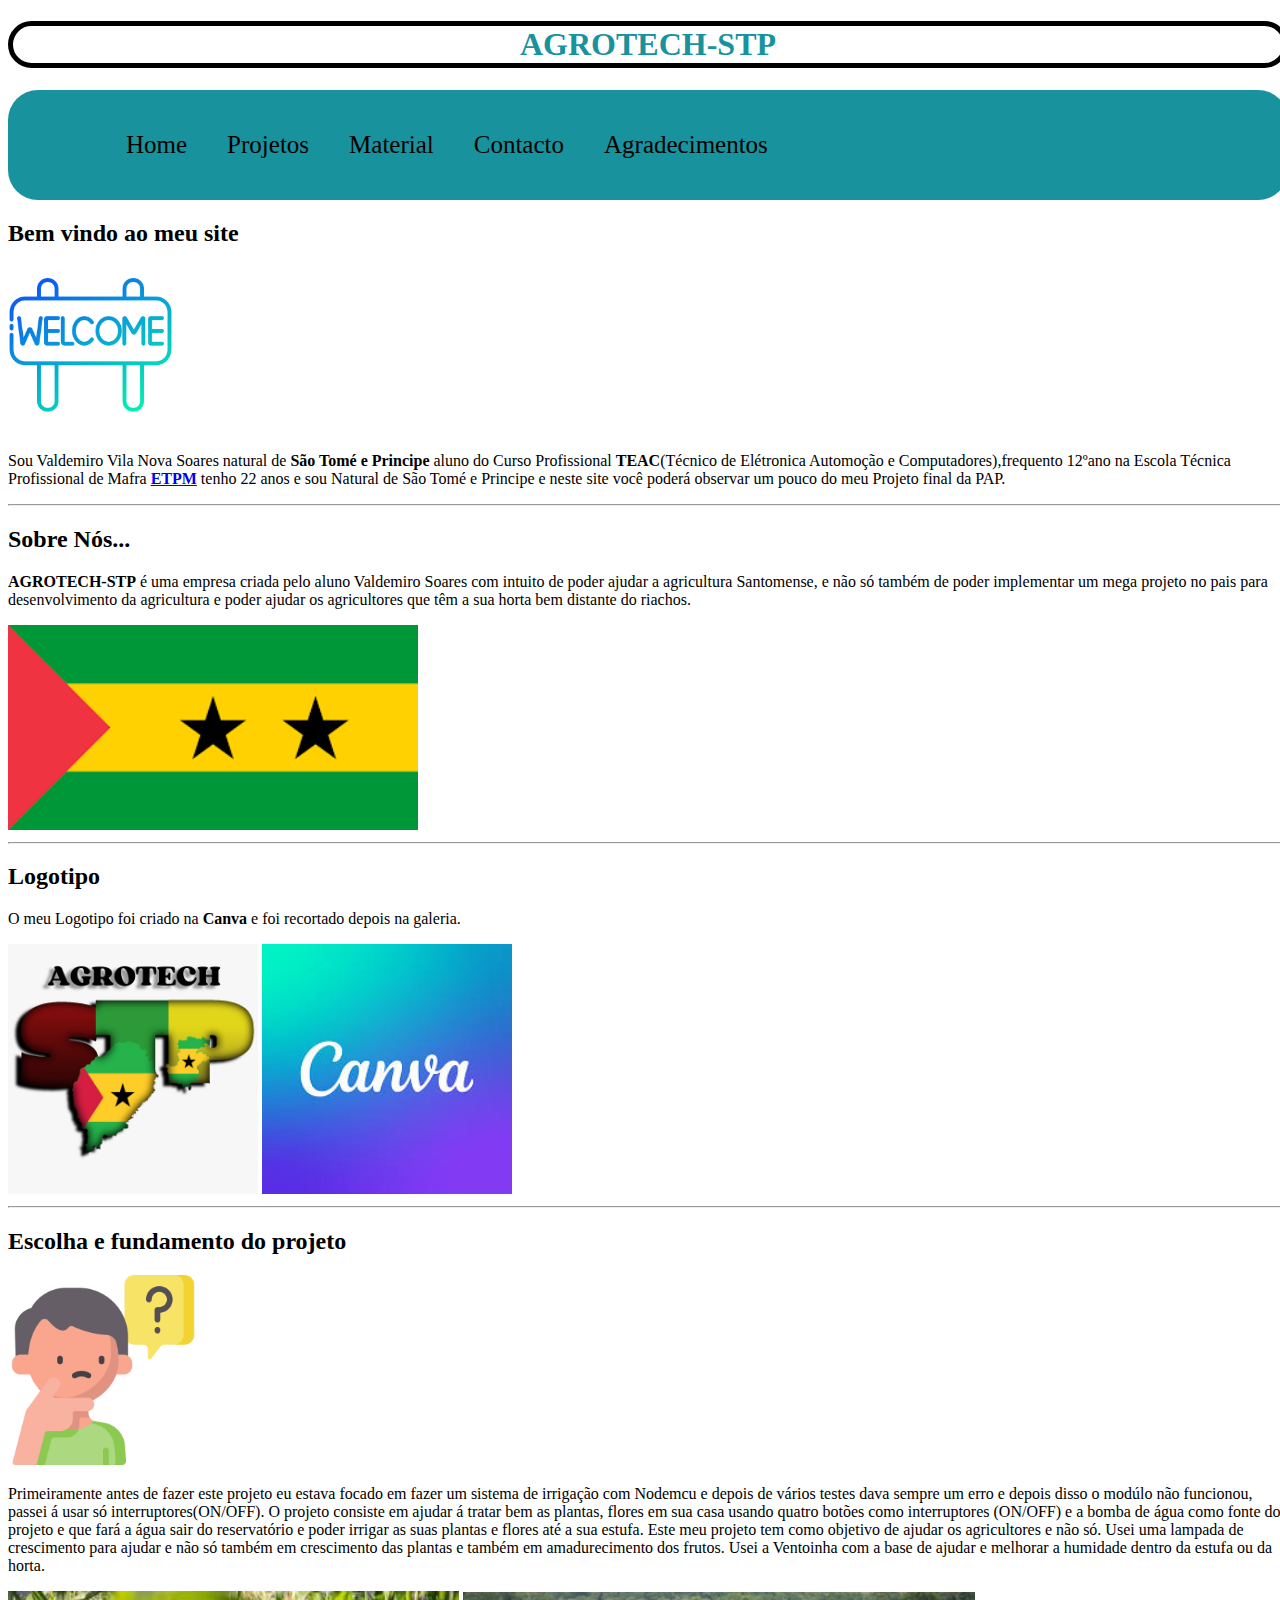
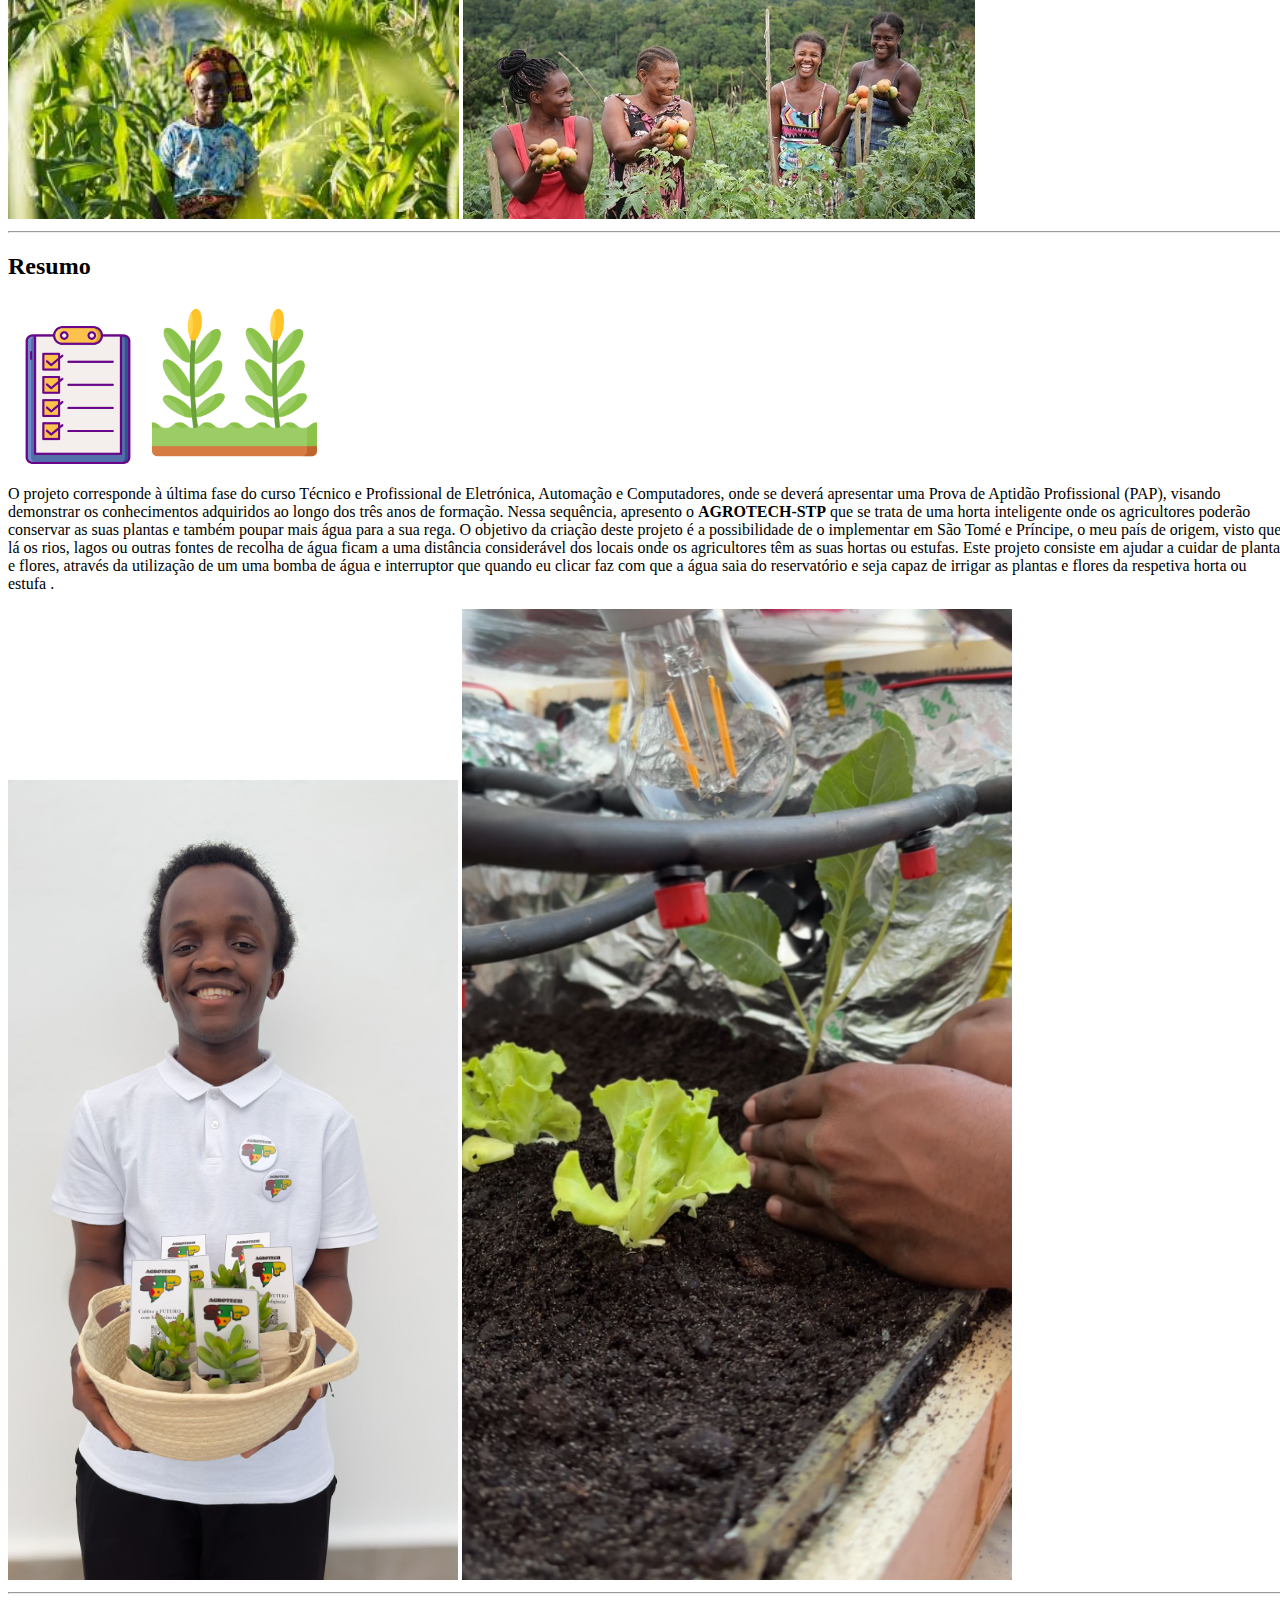
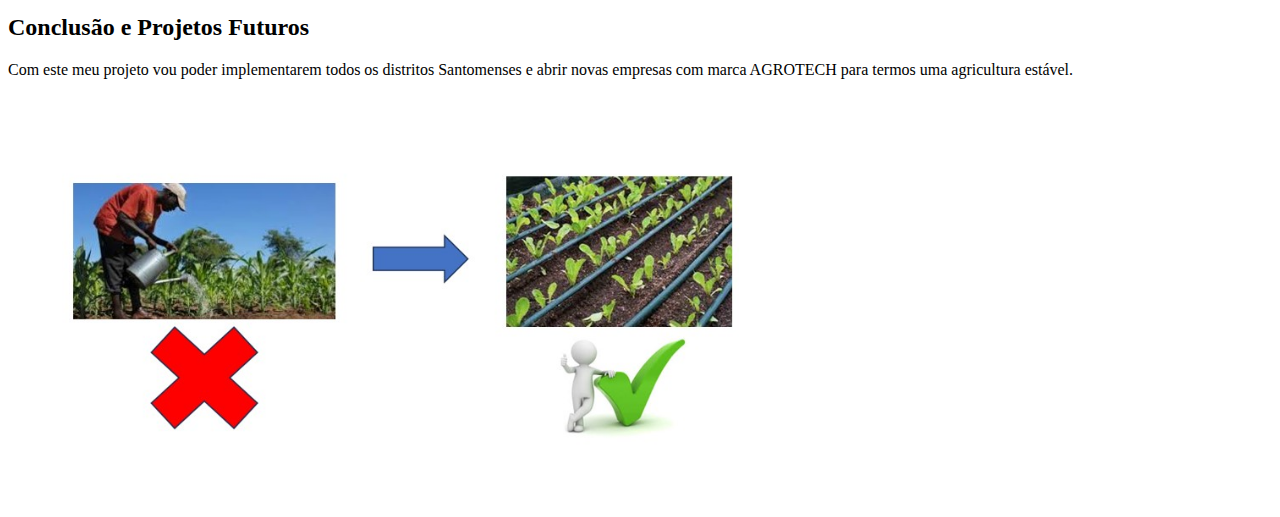
==== commit cd50ef5c: "Update index.html" ====
--- a/index.html
+++ b/index.html
@@ -83,7 +83,7 @@
  <p>O projeto corresponde à última fase do curso Técnico e Profissional de Eletrónica,
    Automação e Computadores, onde se deverá apresentar uma Prova de Aptidão
    Profissional (PAP), visando demonstrar os conhecimentos adquiridos ao longo dos três
-   anos de formação. Nessa sequência, apresento o <strong>AGROTECHSTP</strong> que se trata de uma
+   anos de formação. Nessa sequência, apresento o <strong>AGROTECH-STP</strong> que se trata de uma
    horta inteligente onde os agricultores poderão conservar as suas plantas e também
    poupar mais água para a sua rega.
    O objetivo da criação deste projeto é a possibilidade de o implementar em São Tomé e
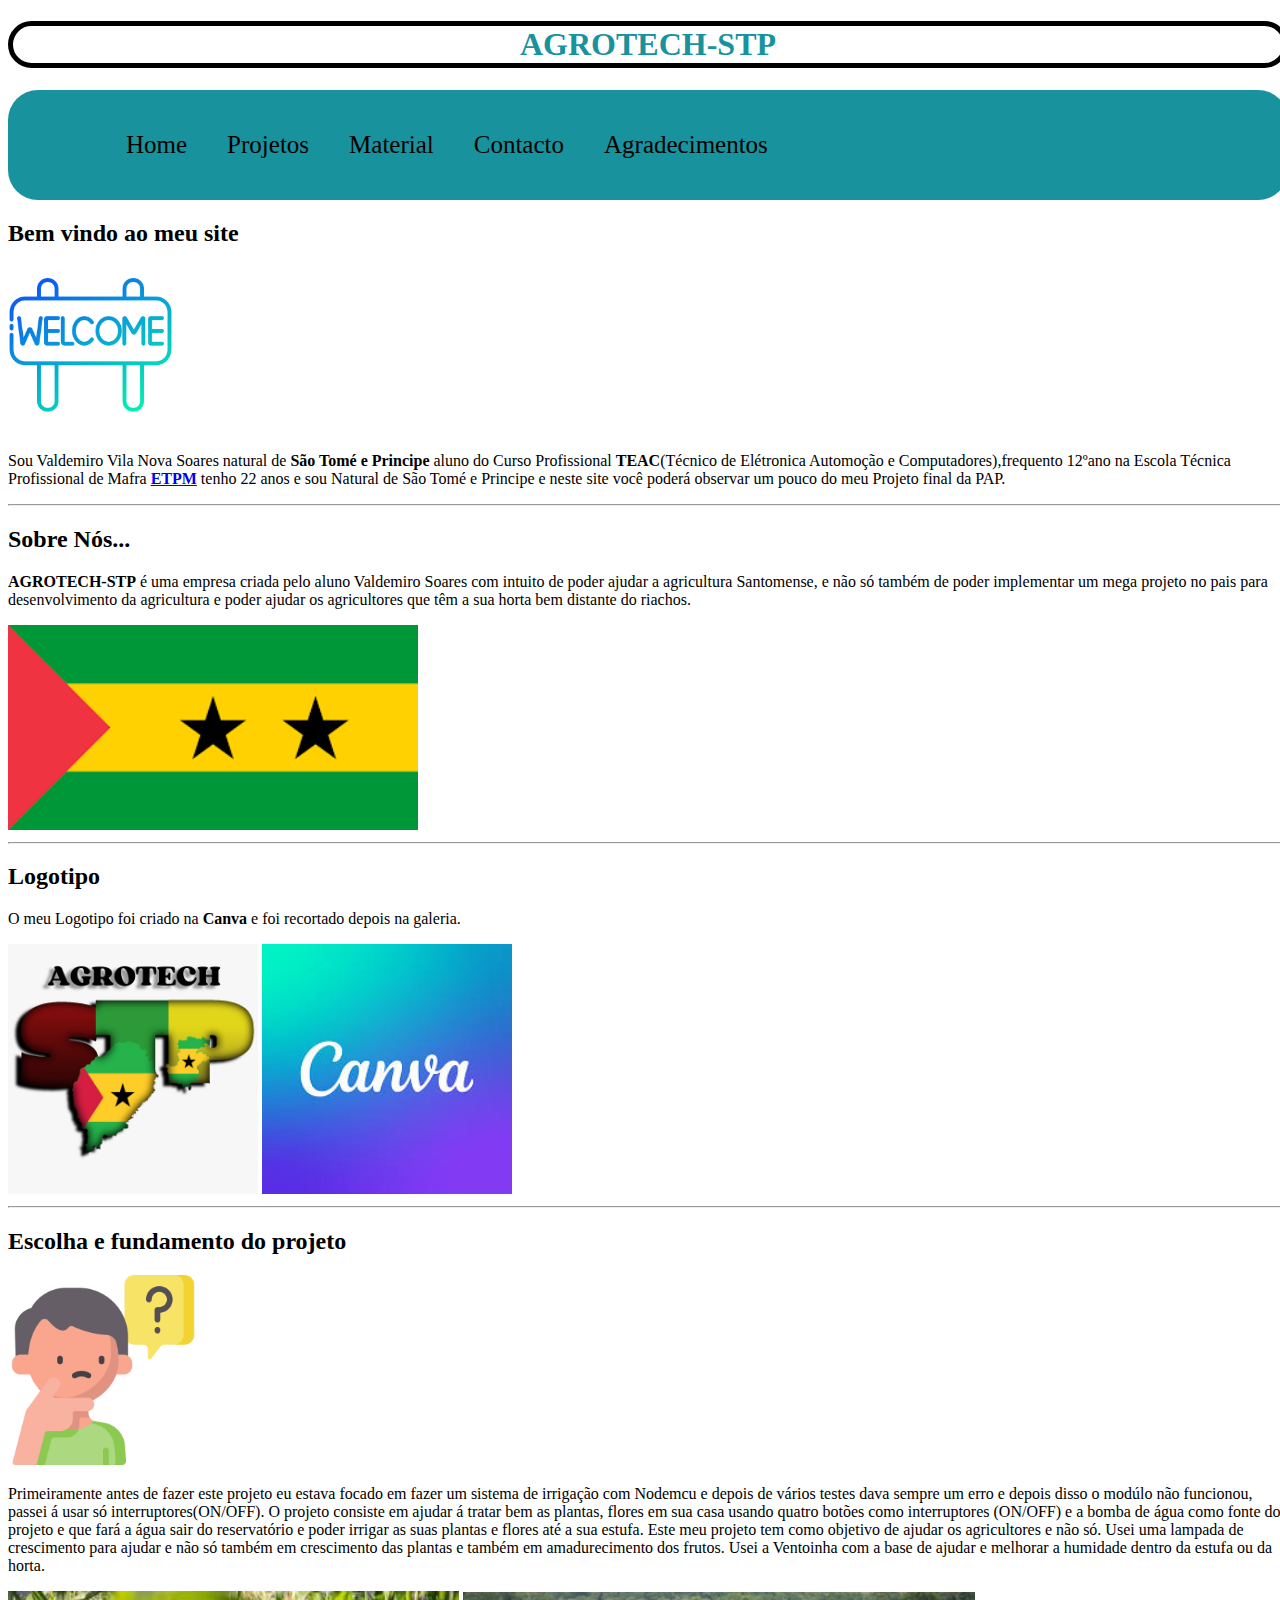
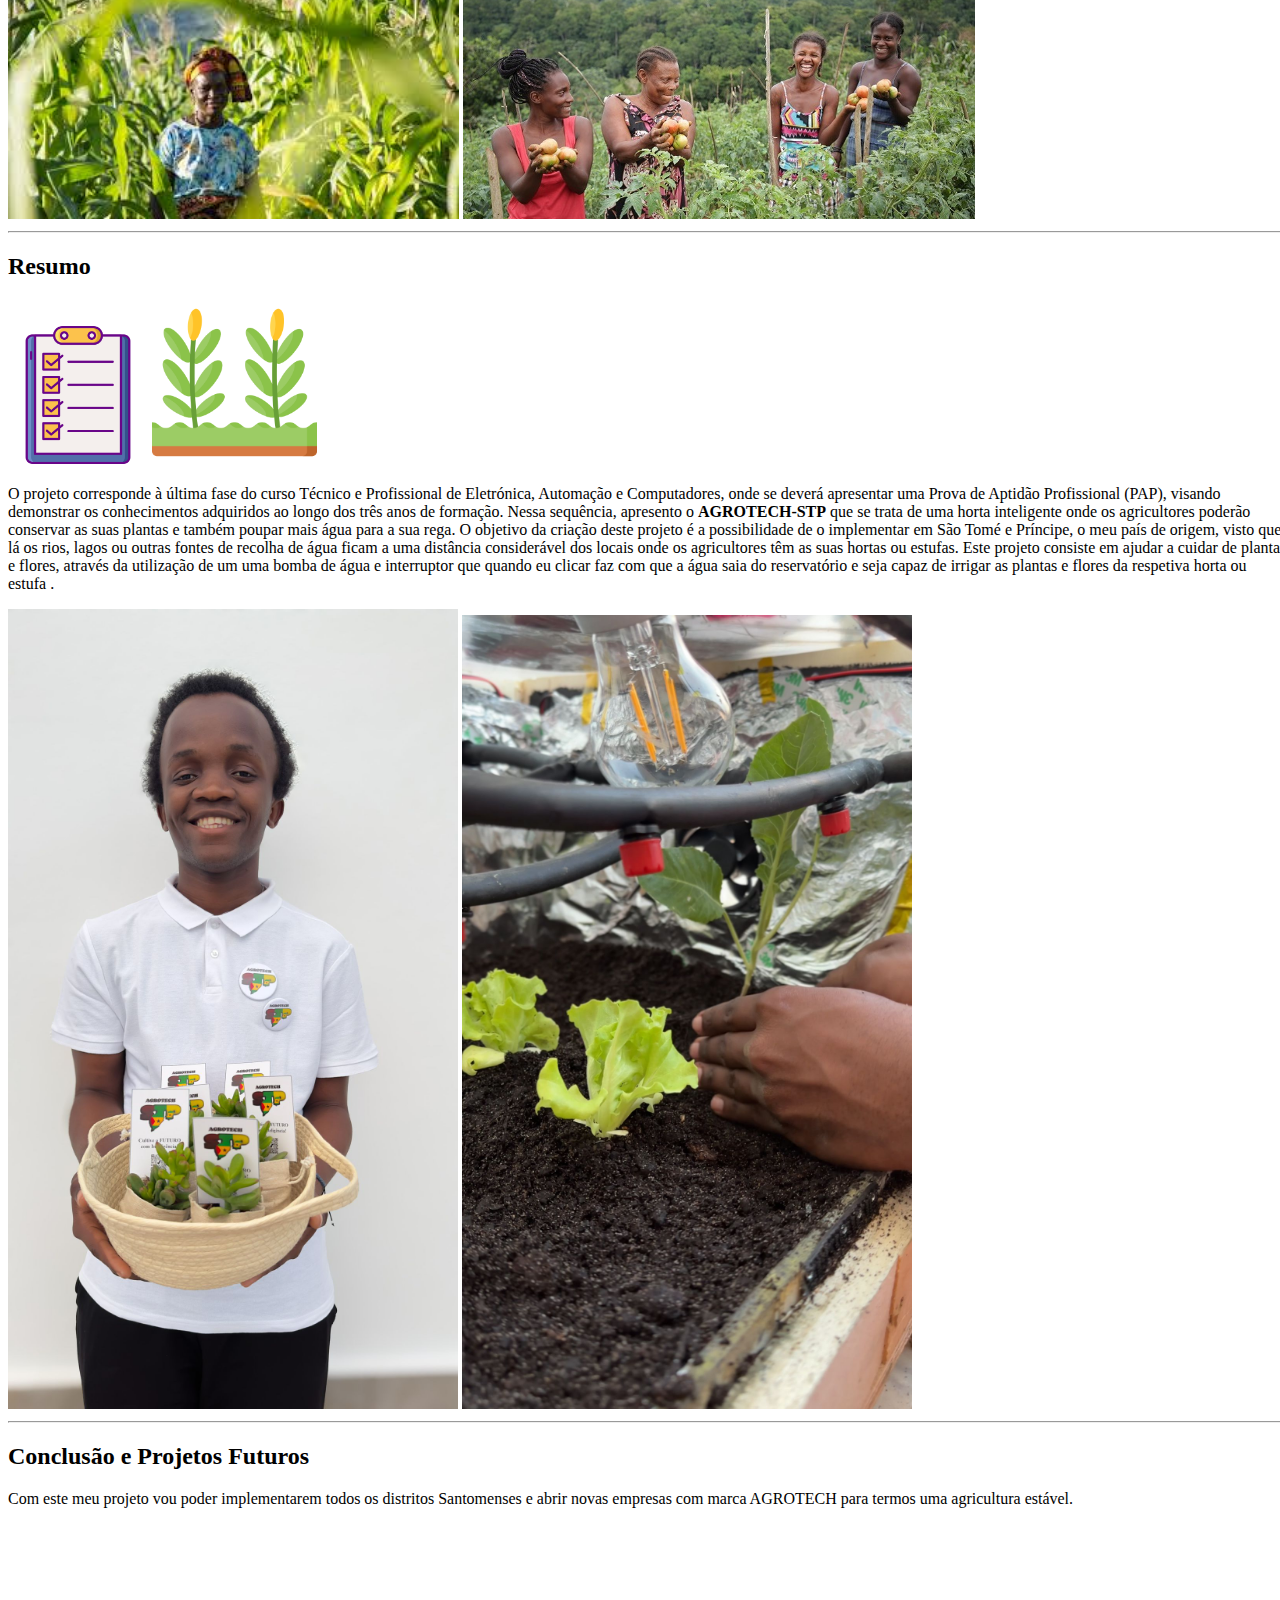
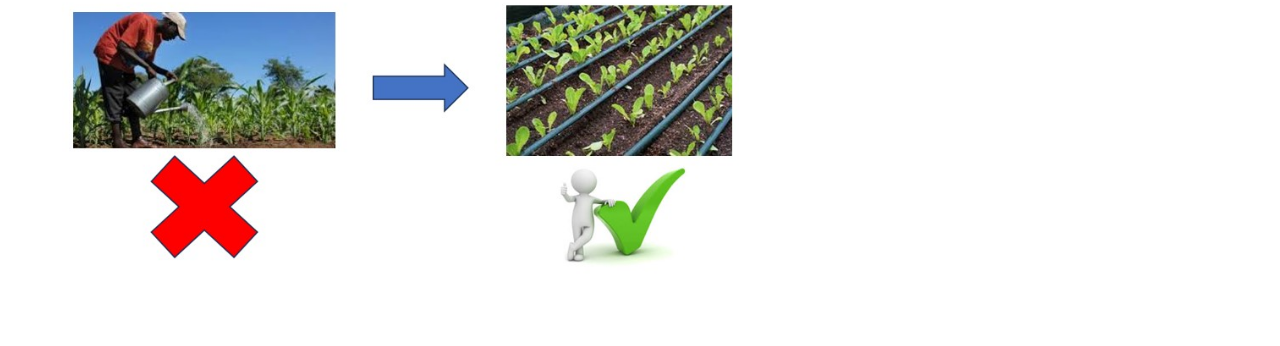
==== commit cb07221e: "Update index.html" ====
--- a/index.html
+++ b/index.html
@@ -96,7 +96,7 @@
 
    <section>
       <img src="imagens/teac.jpeg" alt="resumo" width="450px">
-      <img src="imagens/teac1.jpeg" alt="vegetation" width="550px">
+      <img src="imagens/teac1.jpeg" alt="vegetation" width="450px">
    </section>
 
 <hr>
